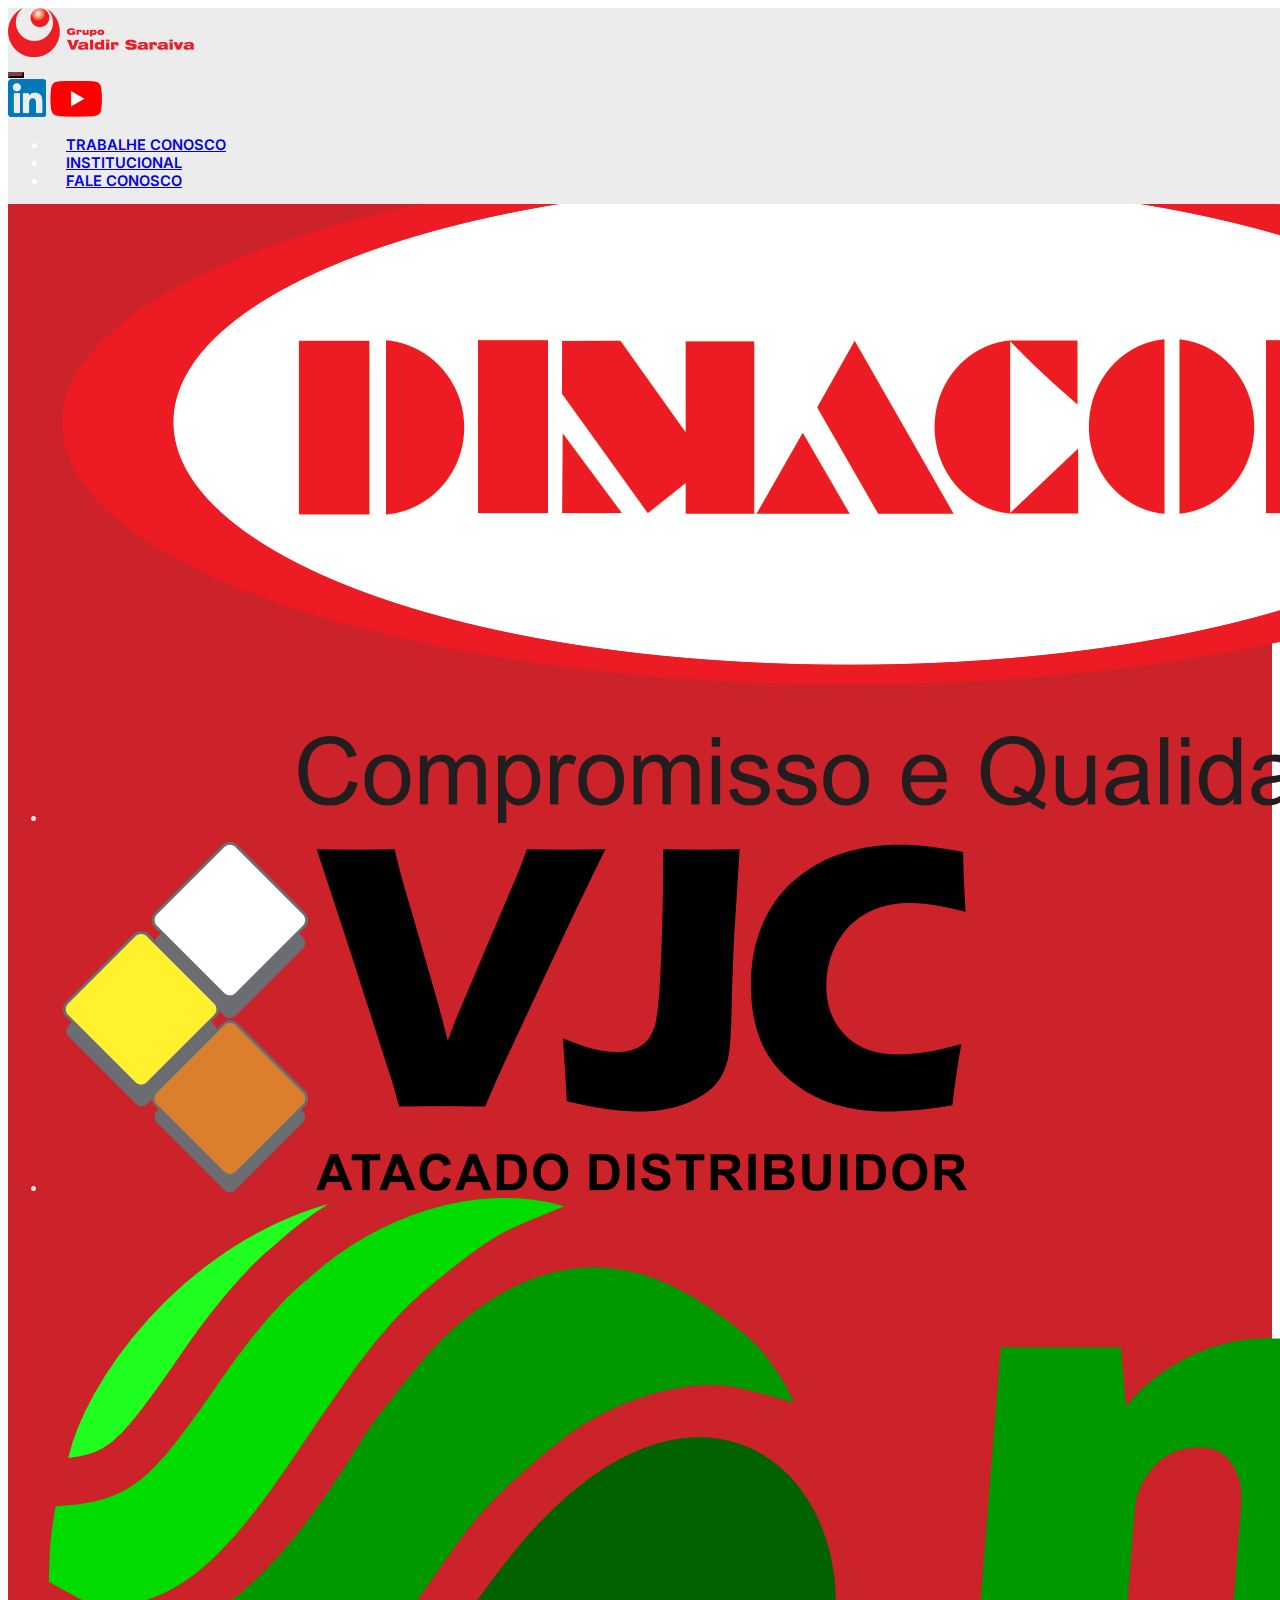
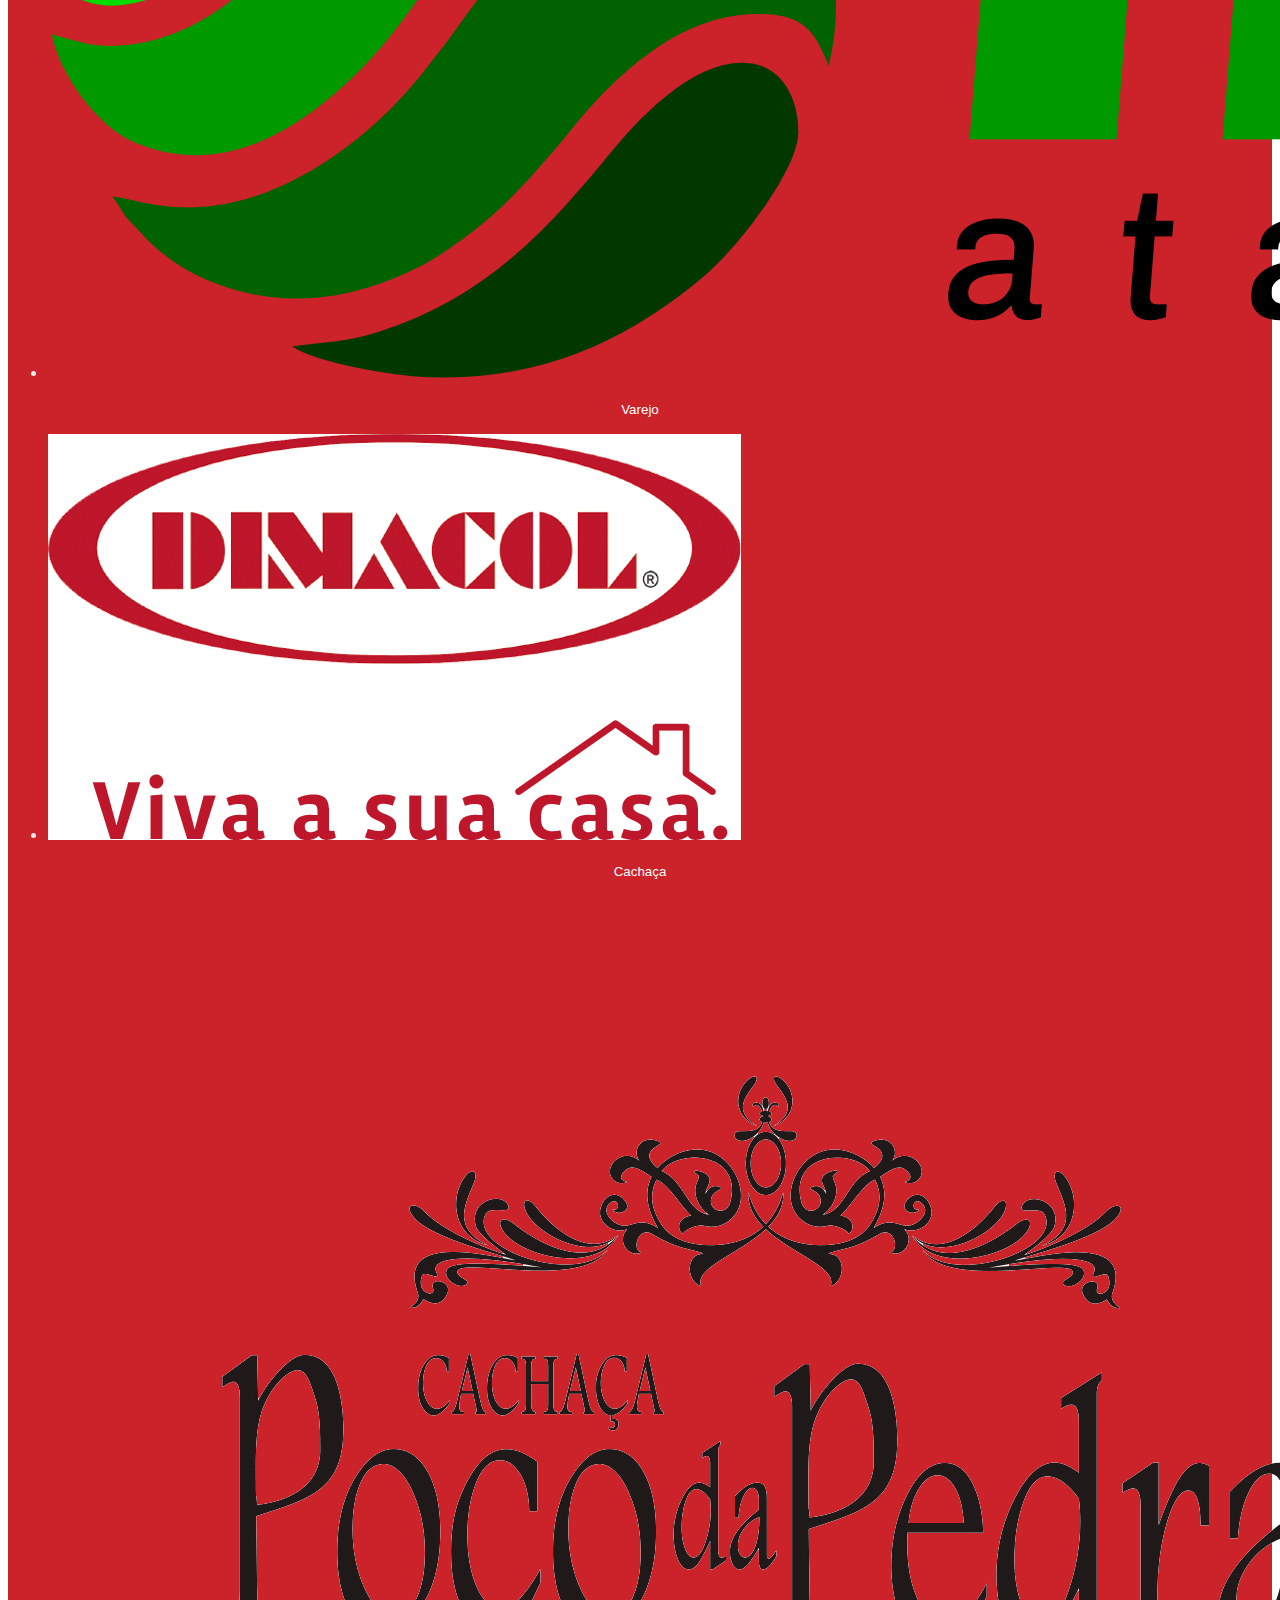
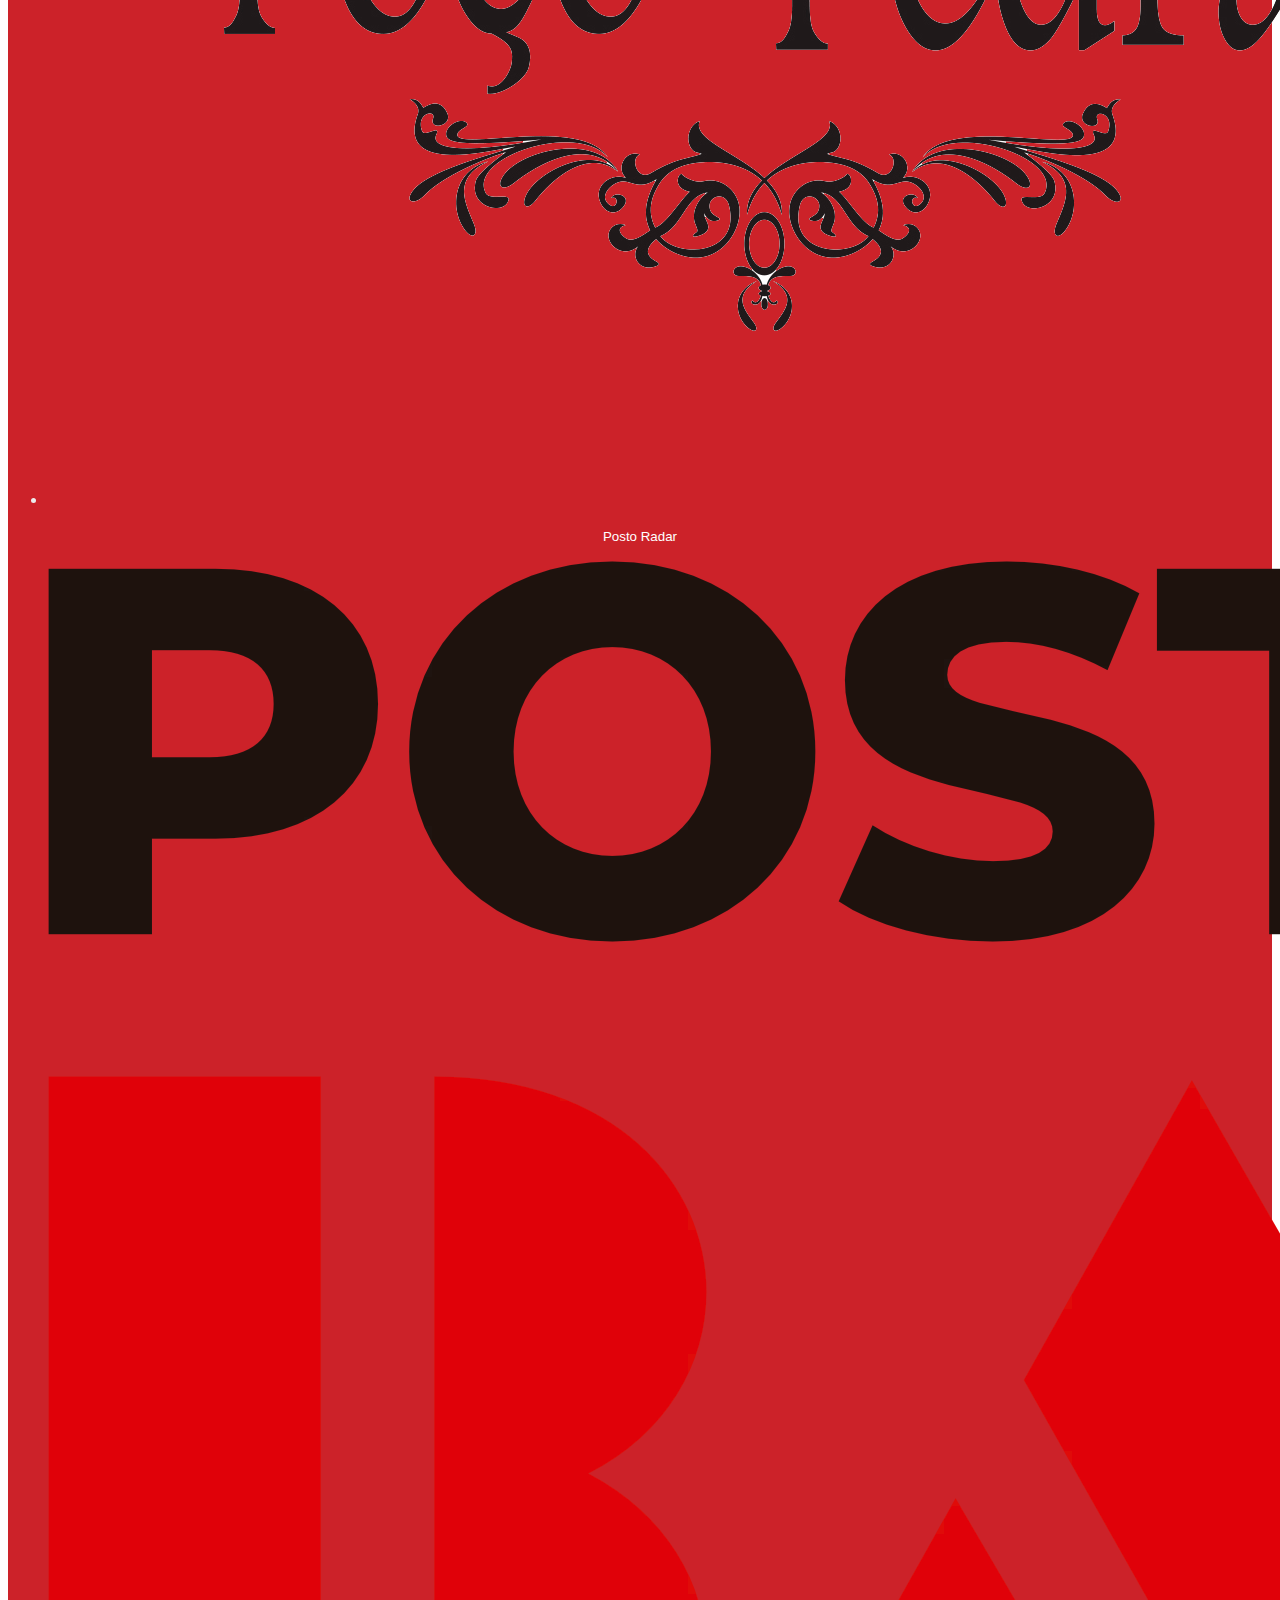
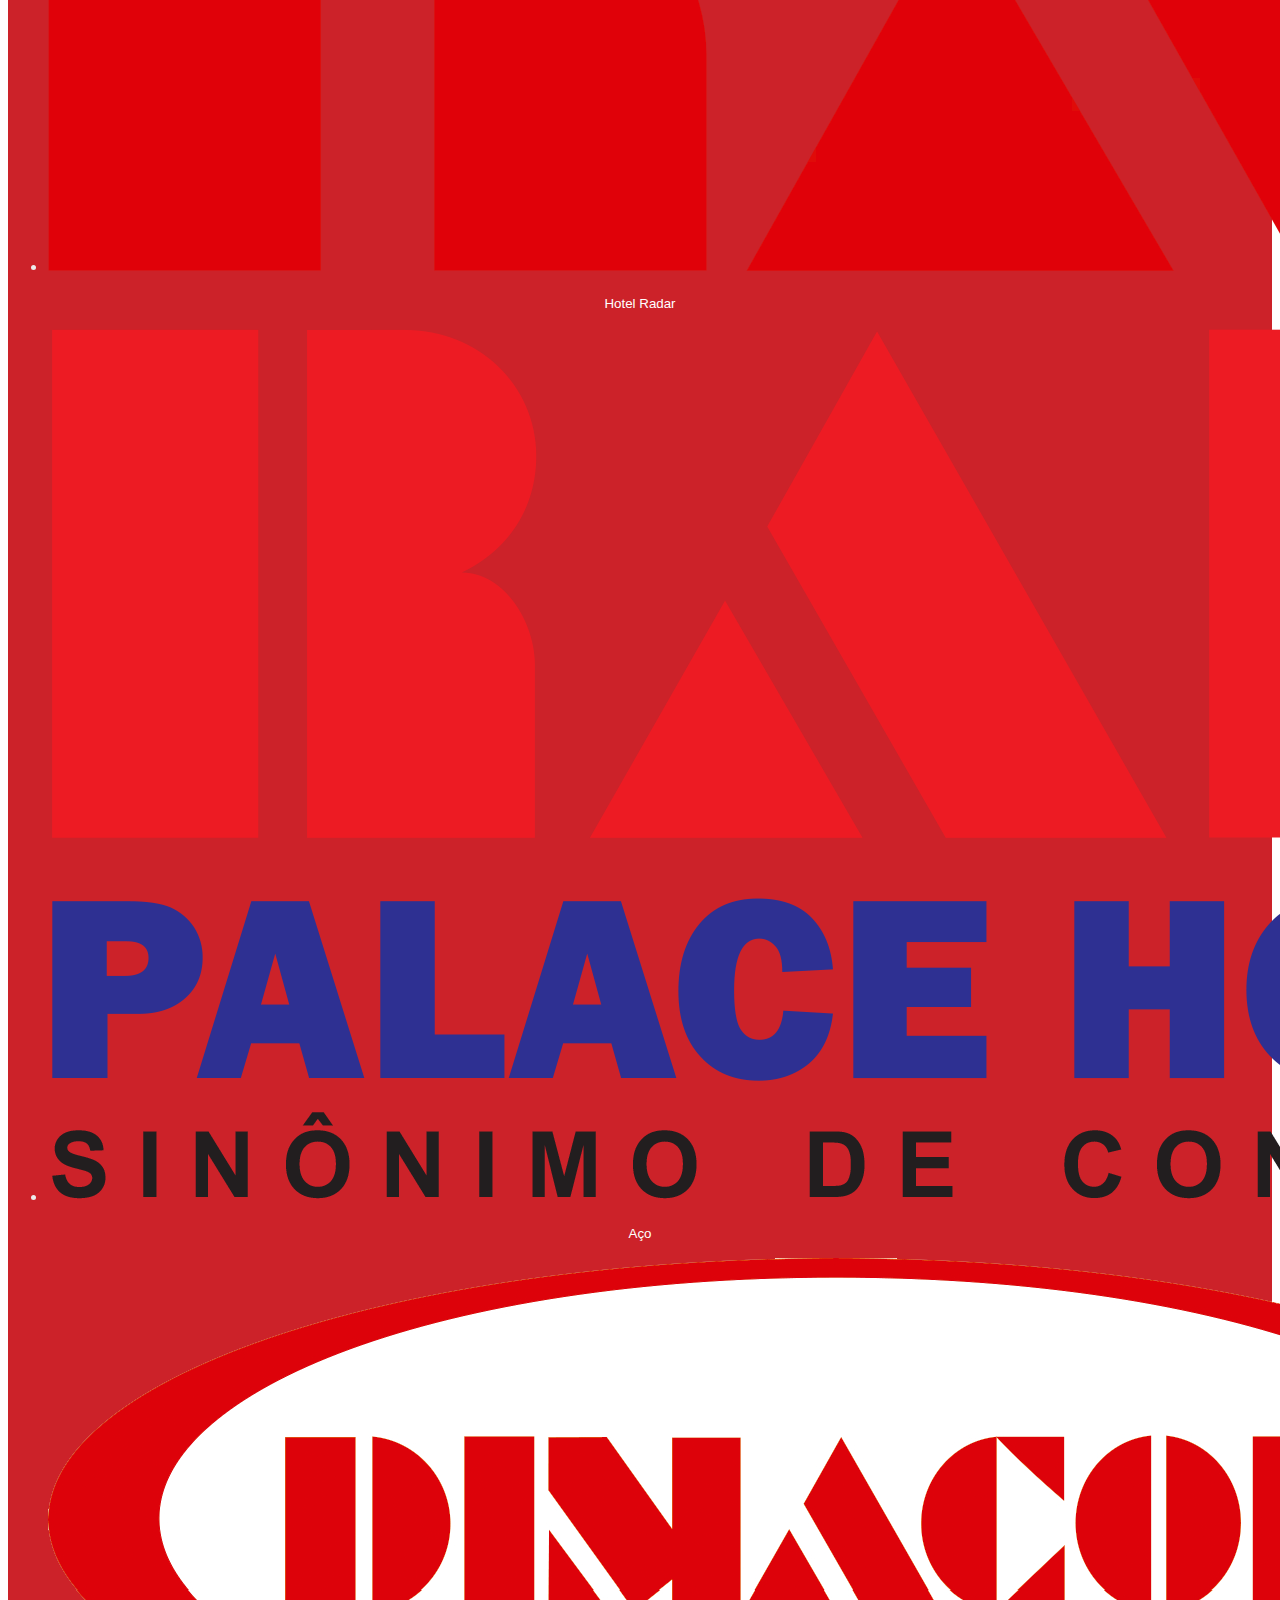
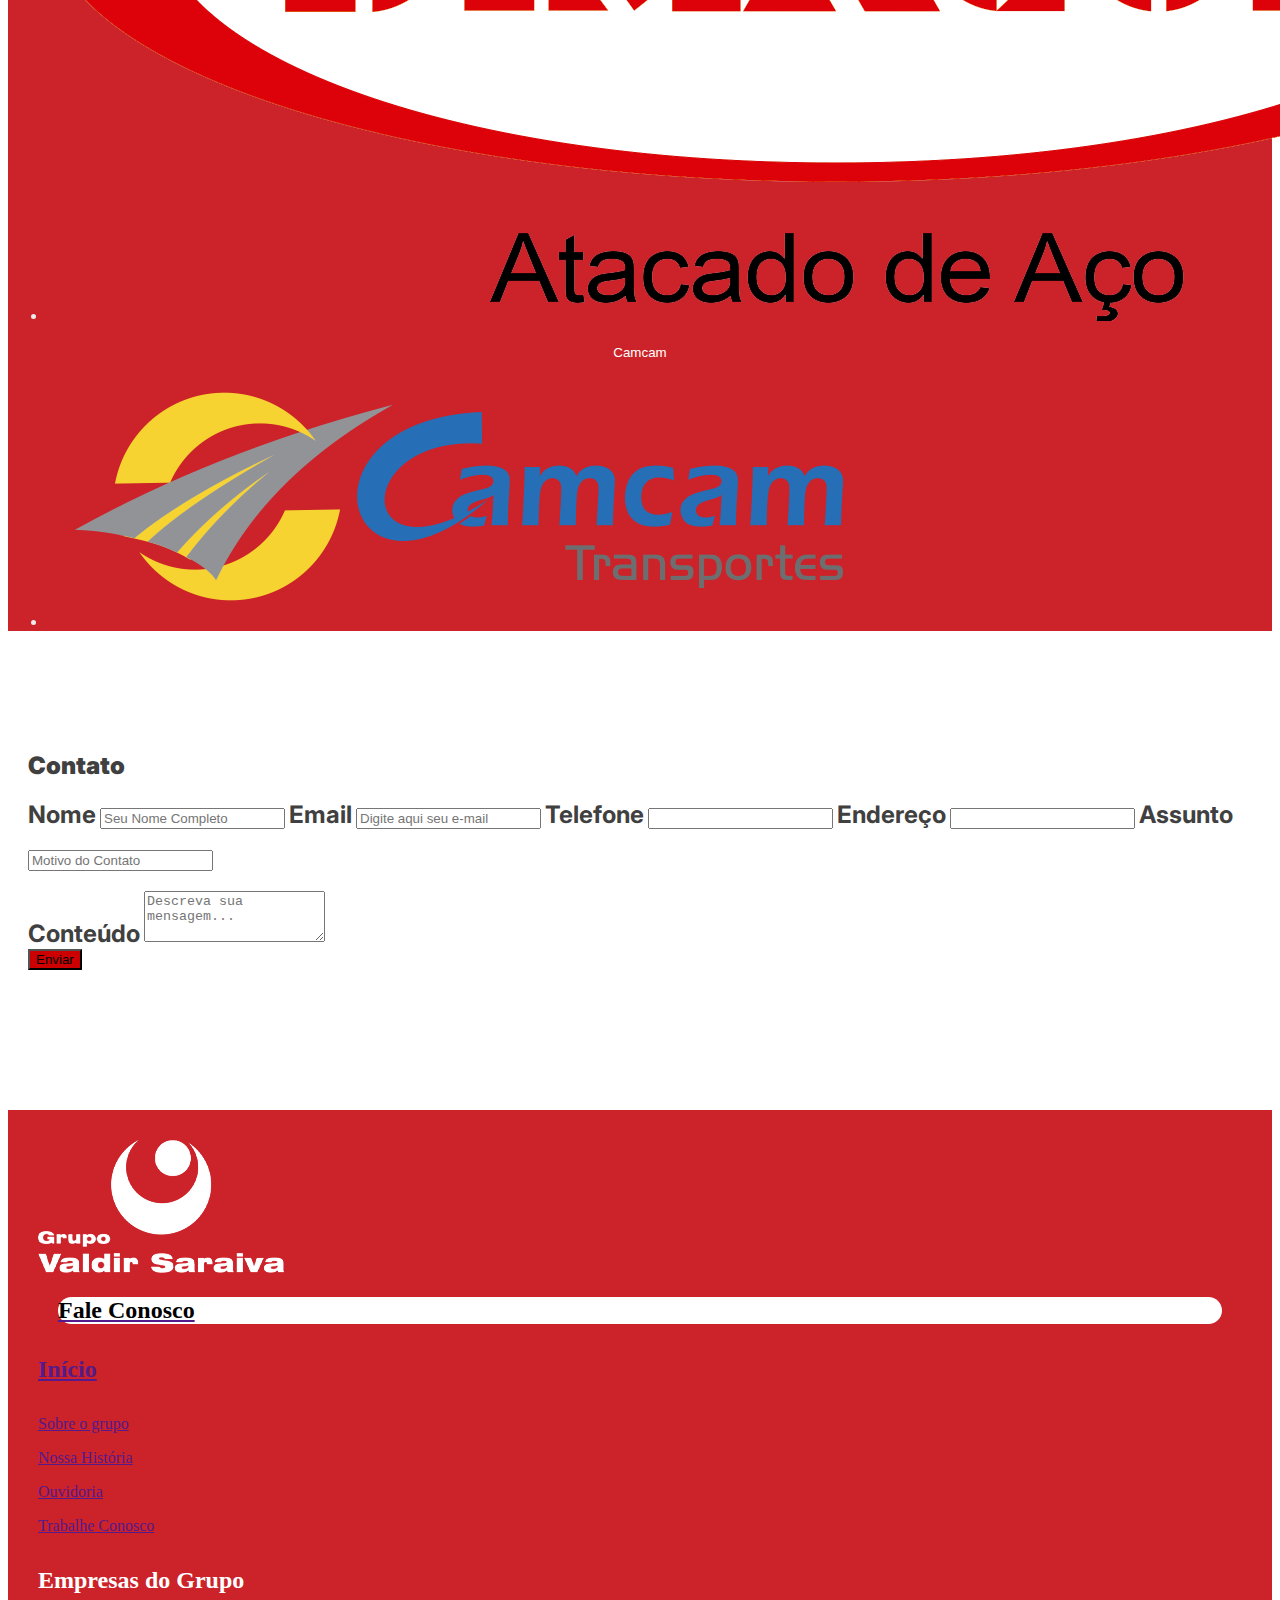
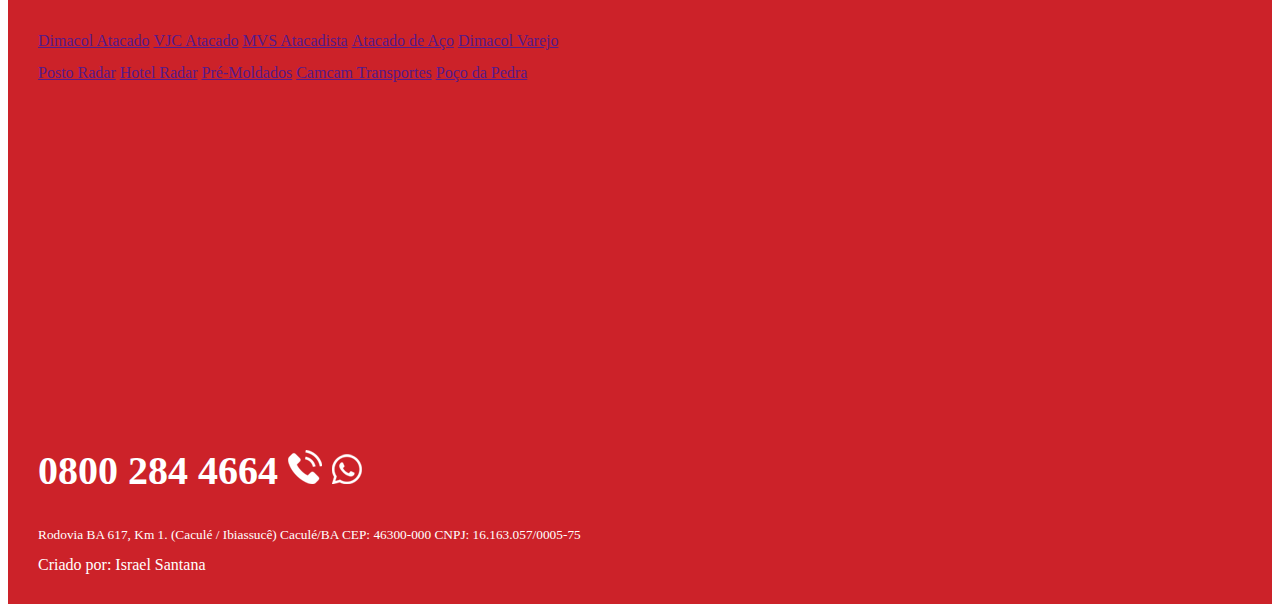
==== contato.html @ 277062a3 "Update" ====
<!doctype html>
<html lang="pt-br">

<head>
    <title>Grupo Valdir Saraiva</title>
    <meta charset="utf-8">
    <meta name="viewport" content="width=device-width, initial-scale=1, shrink-to-fit=no">
    <link rel="stylesheet" href="css/estilo.css">
    <link rel="shortcut icon" href="img/favicon.ico" type="image/x-icon">
    <script src="js/script.js"></script>
    <link rel="stylesheet" href="css/historia.css">
    <link rel="stylesheet" href="css/contato.css">

    <link href="https://cdn.jsdelivr.net/npm/bootstrap@5.2.1/dist/css/bootstrap.min.css" rel="stylesheet"
        integrity="sha384-iYQeCzEYFbKjA/T2uDLTpkwGzCiq6soy8tYaI1GyVh/UjpbCx/TYkiZhlZB6+fzT" crossorigin="anonymous">

</head>

<body>
    <header id="inicio">
        <div class="container-fluid header-topo " id="header-menu">
            <nav class="navbar navbar-expand-lg bg-body-tertiary ">
                <div class="container text-center">
                    <div class="col-12 col-sm-6 col-lg-3 ">
                        <a class="navbar-brand" href="index.html"><img src="../img/GrupoValdirSaraivaHead.png" alt=""
                                class="img-fluid"></a>
                    </div>

                    <button class="navbar-toggler bg-light" id="button-menu" type="button" data-bs-toggle="collapse"
                        data-bs-target="#navbarSupportedContent" aria-controls="navbarSupportedContent"
                        aria-expanded="false" aria-label="Toggle navigation">
                        <span class="navbar-toggler-icon" id="button-menu-nav"></span>
                    </button>

                    <div>
                        <a href="https://br.linkedin.com/company/grupovaldirsaraiva " target="_blank"><img
                                src="img/linkedinlogo.png" alt="" class="img-fluid  m-auto"></a>
                        <a href="https://www.youtube.com/@grupovaldirsaraiva5559" target="_blank"><img
                                src="img/youtubelogo.png" alt="" class="img-fluid m-3"></a>
                    </div>
                    <div class="collapse navbar-collapse menu-links " id="navbarSupportedContent">
                        <ul class="text-end navbar-nav  m-auto text-center">
                            <li class="nav-item">
                                <a class="nav-link " aria-current="page" href="index.html#trabalheconoscomenu">TRABALHE
                                    CONOSCO</a>
                            </li>
                            <li class="nav-item">
                                <a class="nav-link " aria-current="page"
                                    href="index.html#institucionalmenu">INSTITUCIONAL</a>
                            </li>
                            <li class="nav-item">
                                <a class="nav-link " aria-current="page" href="#">FALE CONOSCO</a>
                            </li>
                        </ul>
                    </div>

                </div>
            </nav>
        </div>

    </header>

    <!-- Barra de Empresas -->
    <nav class="navbar navbar-expand-lg navbar-dark " id="nav-empresas">
        <div class="container-fluid botao-empresas text-center">
            <div class="container">
                <button class="navbar-toggler botao-empresas " type="button" data-bs-toggle="collapse"
                    data-bs-target="#navbarNavDarkDropdown" aria-controls="navbarNavDarkDropdown" aria-expanded="false"
                    aria-label="Toggle navigation">Empresas do Grupo
                    <!-- <span class="navbar-toggler-icon m-auto"></span> -->
                </button>
                <div class="collapse navbar-collapse m-auto text-center nav-empresas" id="navbarNavDarkDropdown">
                    <div class="dropdown-center">
                        <button class="btn btn-secondary dropdown-toggle button-css" id="empresas-toggle" type="button"
                            data-bs-toggle="dropdown" aria-expanded="false">
                            Atacado
                        </button>
                        <ul class="dropdown-menu">
                            <li><a class="dropdown-item" href="#"><img class="img-fluid" src="img/logo/Logo Dimacol.png"
                                        alt=""></a>
                            </li>
                            <li><a class="dropdown-item" href="#"><img class="img-fluid" src="img/logo/Logo-VJC.png"
                                        alt=""></a></li>
                            <li><a class="dropdown-item" href="#"><img class="img-fluid" src="img/logo/logo-mvs.png"
                                        alt=""></a></li>
                        </ul>
                    </div>
                    <div class="collapse navbar-collapse m-auto text-center" id="navbarNavDarkDropdown">
                    </div>
                    <div class="collapse navbar-collapse m-auto text-center" id="navbarNavDarkDropdown">
                        <div class="dropdown-center">
                            <button class="btn btn-secondary dropdown-toggle" id="empresas-toggle" type="button"
                                data-bs-toggle="dropdown" aria-expanded="false">
                                Varejo
                            </button>
                            <ul class="dropdown-menu">
                                <li><a class="dropdown-item" href="#"><img class="img-fluid"
                                            src="img/logo/dimacol-varejo.png" alt=""></a></li>
                            </ul>
                        </div>
                    </div>
                    <div class="collapse navbar-collapse m-auto text-center" id="navbarNavDarkDropdown">
                        <div class="dropdown-center">
                            <button class="btn btn-secondary dropdown-toggle" id="empresas-toggle" type="button"
                                data-bs-toggle="dropdown" aria-expanded="false">
                                Cachaça
                            </button>
                            <ul class="dropdown-menu">
                                <li><a class="dropdown-item" href="#"><img class="img-fluid"
                                            src="img/logo/logo-cachaca.png" alt=""></a>
                                </li>
                            </ul>
                        </div>
                    </div>
                    <div class="collapse navbar-collapse m-auto text-center" id="navbarNavDarkDropdown">
                        <div class="dropdown-center">
                            <button class="btn btn-secondary dropdown-toggle" id="empresas-toggle" type="button"
                                data-bs-toggle="dropdown" aria-expanded="false">
                                Posto Radar
                            </button>
                            <ul class="dropdown-menu">
                                <li><a class="dropdown-item" href="#"><img class="img-fluid"
                                            src="img/logo/logo-posto-radar.png" alt=""></a></li>
                            </ul>
                        </div>
                    </div>
                    <div class="collapse navbar-collapse m-auto text-center" id="navbarNavDarkDropdown">
                        <div class="dropdown-center">
                            <button class="btn btn-secondary dropdown-toggle jus" id="empresas-toggle" type="button"
                                data-bs-toggle="dropdown" aria-expanded="false">
                                Hotel Radar
                            </button>
                            <ul class="dropdown-menu">
                                <li><a class="dropdown-item" href="#"><img class="img-fluid"
                                            src="img/logo/Logo-Hotel.png" alt=""></a>
                                </li>
                            </ul>
                        </div>
                    </div>
                    <div class="collapse navbar-collapse m-auto text-center" id="navbarNavDarkDropdown">
                        <div class="dropdown-center">
                            <button class="btn btn-secondary dropdown-toggle text-center" id="empresas-toggle"
                                type="button" data-bs-toggle="dropdown" aria-expanded="false">
                                Aço
                            </button>
                            <ul class="dropdown-menu text-center">
                                <li><a class="dropdown-item" href="#"><img class="img-fluid" src="img/logo/Logo-aco.png"
                                            alt=""></a>
                                </li>
                            </ul>
                        </div>
                    </div>
                    <div class="collapse navbar-collapse m-auto text-center" id="navbarNavDarkDropdown">
                        <div class="dropdown-center">
                            <button class="btn btn-secondary dropdown-toggle" id="empresas-toggle" type="button"
                                data-bs-toggle="dropdown" aria-expanded="false">
                                Camcam
                            </button>
                            <ul class="dropdown-menu">
                                <li><a class="dropdown-item" href="#"><img class="img-fluid"
                                            src="img/logo/Logo-Camcam.png" alt=""></a>
                                </li>
                            </ul>
                        </div>
                    </div>
                </div>
            </div>
    </nav>


    <main>
        <div class="container-fluid contato-fluid">
            <div class="container ">
                <div class="row justify-content-center ">
                    <div class="col-12 col-lg-6 shadow-lg contato">
                        <div class="row justify-content-center">
                            <div class="col-12 col-lg-10">
                                <h2 class="text-center">Contato</h2>
                                <form action="envia_fale.php" method="post" name="form">
                                    <!--Nome-->
                                    <label for="nome-form" class="form-label">Nome</label>
                                    <input type="name" class="form-control" name="nome-form" id="nome-form"
                                        placeholder="Seu Nome Completo">

                                    <!--E-mail-->
                                    <label for="email-form" class="form-label">Email</label>
                                    <input type="email" class="form-control" name="email-form" id="email-form"
                                        aria-describedby="emailHelpId" placeholder="Digite aqui seu e-mail">


                                    <!--Telefone-->
                                    <label for="telefone-form" class="form-label">Telefone</label>
                                    <input type="tel" class="form-control" name="telefone-form" id="telefone-form">

                                    <!--Endereco-->
                                    <label for="endereco-form" class="form-label">Endereço</label>
                                    <input type="text" class="form-control" name="endereco-form" id="endereco-form">



                                    <!--Assunto-->
                                    <label for="nome-form" class="form-label">Assunto</label>
                                    <input type="text" class="form-control" name="assunto-form" id="assunto-form"
                                        placeholder="Motivo do Contato">

                                    <div class="mb-3">
                                        <label for="" class="form-label">Conteúdo</label>

                                        <textarea class="form-control" name="" id="conteudo-form" rows="3"
                                            placeholder="Descreva sua mensagem..."></textarea>
                                    </div>
<!-- 
                                    <div class="mb-3">
                                        <label for="setores" class="form-label">Setor</label>
                                        <select class="form-select form-select-lg" name="" id="setores">
                                            <option selected>Comercial</option>
                                            <option value="">Atacado de Aço</option>
                                            <option value="">Cachaça Poco da Pedra</option>
                                            <option value="">CD Bahia</option>
                                            <option value="">CD Minas</option>
                                            <option value="">Compras</option>
                                            <option value="">Contabilidade</option>
                                            <option value="">Controladoria</option>
                                            <option value="">Cozinha</option>
                                            <option value="">Financeiro</option>
                                            <option value="">Hotel Radar</option>
                                            <option value="">Logística / Transportes</option>
                                            <option value="">Manutenção</option>
                                            <option value="">Marketing</option>
                                            <option value="">Posto Radar</option>
                                            <option value="">Pré-moldados</option>
                                            <option value="">Recursos Humanos</option>
                                            <option value="">Televendas</option>
                                            <option value="">TI</option>
                                            <option value="">Varejo Caculé</option>
                                            <option value="">Varejo Caetité</option>
                                            <option value="">Varejo Ibiassucê</option>
                                            <option value="">Varejo Licínio</option>
                                        </select>
                                    </div> -->


                                    <div class="float-center ">
                                        <!-- Submit button -->
                                        <input type="submit" name="submit" value="Enviar" class="btn btn-primary"
                                            style="background-color: #cc0000 ;"></input>
                                    </div>
                                </form>
                            </div>
                        </div>


                    </div>
                </div>
            </div>
        </div>
    </main>





    <!--Rodapé-->

    <footer class="footer-principal">
        <div class="container-fluid ">
            <div class="container">
                <div class="row ">
                    <div class="col-12 col-lg rodape rodape-contato">
                        <div class="text-center text-lg-center rodape-contato">
                            <img class="img-fluid" src="img/LOGO-GRUPO-br.png" alt="">
                            <a class="nav-link text-center " href="">
                                <h2>Fale Conosco</h2>
                            </a>
                        </div>
                    </div>


                    <div class="col-12 col-lg-2 text-center text-lg-start rodape-inicio">
                        <a class="nav-link" href="">
                            <h4>Início</h4>
                        </a>
                        <a class="nav-link" href="">
                            <p class="col">Sobre o grupo</p>
                        </a>
                        <a class="nav-link" href="">
                            <p class="col">Nossa História</p>
                        </a>
                        <a class="nav-link" href="">
                            <p class="col">Ouvidoria</p>
                        </a>
                        <a class="nav-link" href="">
                            <p class="col">Trabalhe Conosco</p>
                        </a>
                    </div>

                    <div class="col-12 col-lg-4 rodape-empresas">
                        <div class="row text-center text-lg-start">
                            <h4>Empresas do Grupo</h4>
                        </div>
                        <div class="row text-center text-lg-start">
                            <div class="col">
                                <a class="nav-link" href="">Dimacol Atacado</a>
                                <a class="nav-link" href="">VJC Atacado</a>
                                <a class="nav-link" href="">MVS Atacadista</a>
                                <a class="nav-link" href="">Atacado de Aço</a>
                                <a class="nav-link" href="">Dimacol Varejo</a>
                            </div>
                            <div class="col">
                                <a class="nav-link" href="">Posto Radar</a>
                                <a class="nav-link" href="">Hotel Radar</a>
                                <a class="nav-link" href="">Pré-Moldados</a>
                                <a class="nav-link" href="">Camcam Transportes</a>
                                <a class="nav-link" href="">Poço da Pedra</a>
                            </div>
                        </div>
                    </div>
                    <div class="col text-center">
                        <iframe class="mapa-google"
                            src="https://www.google.com/maps/embed?pb=!1m14!1m8!1m3!1d6496.9767793063265!2d-42.226309305977935!3d-14.477481815816605!3m2!1i1024!2i768!4f13.1!3m3!1m2!1s0x7456a88f84dbb89%3A0x114959a4da40ad23!2sVS%20Distribuidora!5e0!3m2!1spt-BR!2sbr!4v1688563749589!5m2!1spt-BR!2sbr"
                            width="100%" height="300" style="border:0 ;" allowfullscreen="true" loading="lazy"
                            referrerpolicy="no-referrer-when-downgrade"></iframe>
                    </div>
                </div>
            </div>
            <div class="container inform-rodape">
                <div class="row text-center">
                    <div class="col-12 col-lg">
                        <h2>0800 284 4664
                            <a href="tel:08002844664"><img class="img-fluid" src="img/telefone-footer.png" alt=""></a>
                            <a href="https://wa.me/+5508002844664"><img class="img-fluid" src="img/whatsapp-footer.png"
                                    alt=""></a>
                        </h2>

                    </div>
                    <div class="col-12 col-lg">
                        <p>Rodovia BA 617, Km 1. (Caculé / Ibiassucê) Caculé/BA
                            CEP: 46300-000 CNPJ: 16.163.057/0005-75</p>
                    </div>
                    <div class="col-12 col-lg">Criado por: Israel Santana</div>
                </div>
            </div>
        </div>
    </footer>

    <!-- Bootstrap JavaScript Libraries -->
    <script src="https://cdn.jsdelivr.net/npm/@popperjs/core@2.11.6/dist/umd/popper.min.js"
        integrity="sha384-oBqDVmMz9ATKxIep9tiCxS/Z9fNfEXiDAYTujMAeBAsjFuCZSmKbSSUnQlmh/jp3" crossorigin="anonymous">
        </script>

    <script src="https://cdn.jsdelivr.net/npm/bootstrap@5.2.1/dist/js/bootstrap.min.js"
        integrity="sha384-7VPbUDkoPSGFnVtYi0QogXtr74QeVeeIs99Qfg5YCF+TidwNdjvaKZX19NZ/e6oz" crossorigin="anonymous">
        </script>


    <script src="https://code.jquery.com/jquery-1.10.2.min.js"></script>
    <script src="https://cdn.jsdelivr.net/npm/bootstrap@4.1.1/dist/js/bootstrap.bundle.min.js"></script>



</html>
---- css/estilo.css ----
@import url('https://fonts.googleapis.com/css2?family=Roboto:ital,wght@0,300;0,500;0,700;0,900;1,500&display=swap');

@import url('https://fonts.googleapis.com/css2?family=Inter:wght@400;500;700;900&family=Roboto:ital,wght@0,300;0,500;0,700;0,900;1,500&display=swap');

.header-topo {
    background-color: #ececec;

}

.container-fluid {
    margin: 0;
    padding: 0;
}

#header-menu {
    position: fixed;
    z-index: 9999;
    width: 100%;
}

#button-menu {
    background-color: #cc2229;
}

#button-menu-nav {
    color: #ffffff;
}

.menu-links ul {
    font-family: 'Inter', sans-serif;
    font-size: 11pt;
    font-weight: 600;

}

.menu-links ul li {
    border-radius: 20px;
    padding: 0px 18px;
}

.menu-links ul {

    color: #ffffff;
}

.menu-links ul li:hover {
    background-color: #cc2229;
    transition: 1s;
}

.menu-links ul a:hover {
    color: #fff;
    
}


#empresas-toggle {
    width: 100%;
    background-color: #d1d1d100;
    color: rgb(255, 255, 255);
    border: none;
}

.botao-empresas {
    background-color: #cc2229;

}

.botao-empresas button {
    background-color: #cc2229;
    color: white;
    border: none;
}

#nav-empresas {
    margin: 0;
    padding: 84px 0px 0px 0px;
    font-family: 'Inter', sans-serif;
    font-weight: 100;
    
}

#navbarNavDarkDropdown {
    color: #ececec; 
}




.fundo-logos-slide {
    display: flex;
}


.institucional {
    margin-top: 80px;
}


.institucional-content {
    padding: 50px 0px;
    background-color: #fff;
    margin: 50px 0px;
    
}

.institucional-video {
    width: 100%;
    border: #ececec solid 10px;
    border-radius: 25px;
}

#titulo-menu h2 {
  font-family: 'Inter', sans-serif;
    font-size: 15pt;
    font-weight: 900;
}

.institucional P {
    font-family: 'Inter', sans-serif;
    font-weight: 300;
}


#titulo {
    font-family: 'Inter', sans-serif;
    font-weight: 700;
    color: #cc2229;
}


#alinhar {
    vertical-align: middle;
}

#margem-top {
    margin-top: 80px;
}


.carrousel-slide img {
    width: 100%;
}


.institucional {
    margin-top: 80px;
}


.bg-nossa-historia {
    background-image: url(/img/fundo-historia.jpg);
    background-repeat: no-repeat;
    background-size: cover;
    height: 100%;
}


.footer-principal {
    background-color: #cc2229;
}

.footer-principal .container-fluid {
    padding: 30px;
}

.rodape-contato h2 {
    color: rgb(0, 0, 0);
    margin: 20px;
    border-radius: 20px;
    background-color: white;
    background-size: contain;
}

.rodape-inicio {
    color: white;
    font-family: 'Roboto' sans-serif;
}

.rodape-inicio h4 {
    font-weight: 700;
    font-size: 18pt;
}

.rodape-inicio p {
    font-weight: 400;
    font-size: 12pt;
}

.rodape-empresas {
    padding-top: 0px;
    color: white;
    font-family: 'Roboto' sans-serif;
}

.rodape-empresas h4 {
    font-weight: 700;
    font-size: 18pt;
}

.rodape-empresas a {
    font-weight: 400;
    font-size: 12pt;
    line-height: 24pt;
}



.mapa-google {
    margin-top: 20px;
}


.inform-rodape {
    margin-top: 20px;
    color: white;
    font-family: 'Roboto' sans-serif;
}

.inform-rodape h2 {
    font-weight: bold;
    font-size: 30pt;
}

.inform-rodape h2 img {
    width: auto;
}

.inform-rodape p {
    font-size: 10pt;
    font-weight: 300;
}


@media (max-width: 768px) {
    #header-menu {
        position: relative;
    }

    #nav-empresas {
        margin: 0;
        padding: 0;
    }


}
---- css/historia.css ----
.cd-horizontal-timeline ol,
.cd-horizontal-timeline ul {
  list-style: none;
}

.cd-timeline-navigation a:hover,
.cd-timeline-navigation a:focus {
  border-color: #313740;

}

.cd-horizontal-timeline a,
.cd-horizontal-timeline a:hover,
.cd-horizontal-timeline a:focus {
  color: #313740;
}

.cd-horizontal-timeline blockquote,
.cd-horizontal-timeline q {
  quotes: none;
}

.cd-horizontal-timeline blockquote:before,
.cd-horizontal-timeline blockquote:after,
.cd-horizontal-timeline q:before,
.cd-horizontal-timeline q:after {
  content: '';
  content: none;
}

.cd-horizontal-timeline table {
  border-collapse: collapse;
  border-spacing: 0;
}

.cd-horizontal-timeline {
  opacity: 0;
  margin: 2em auto;
  -webkit-transition: opacity 0.2s;
  -moz-transition: opacity 0.2s;
  transition: opacity 0.2s;
}

.cd-horizontal-timeline::before {
  /* never visible - this is used in jQuery to check the current MQ */
  content: 'mobile';
  display: none;
}

.cd-horizontal-timeline.loaded {
  /* show the timeline after events position has been set (using JavaScript) */
  opacity: 1;
}

.cd-horizontal-timeline .timeline {
  position: relative;
  height: 100px;
  width: 90%;
  max-width: 800px;
  margin: 0 auto;
}

.cd-horizontal-timeline .events-wrapper {
  position: relative;
  height: 100%;
  margin: 0 40px;
  overflow: hidden;
}

.cd-horizontal-timeline .events-wrapper::after,
.cd-horizontal-timeline .events-wrapper::before {
  /* these are used to create a shadow effect at the sides of the timeline */
  content: '';
  position: absolute;
  z-index: 2;
  top: 0;
  height: 100%;
  width: 20px;
}

.cd-horizontal-timeline .events-wrapper::before {
  left: 0;

}

.cd-horizontal-timeline .events-wrapper::after {
  right: 0;

}

.cd-horizontal-timeline .events {
  /* this is the grey line/timeline */
  position: absolute;
  z-index: 1;
  left: 0;
  top: 50px;
  height: 2px;
  /* width will be set using JavaScript */
  background: #dfdfdf;
  -webkit-transition: -webkit-transform 0.4s;
  -moz-transition: -moz-transform 0.4s;
  transition: transform 0.4s;
}

.cd-horizontal-timeline .filling-line {
  /* this is used to create the green line filling the timeline */
  position: absolute;
  z-index: 1;
  left: 0;
  top: 0;
  height: 100%;
  width: 100%;
  background-color: #313740;
  -webkit-transform: scaleX(0);
  -moz-transform: scaleX(0);
  -ms-transform: scaleX(0);
  -o-transform: scaleX(0);
  transform: scaleX(0);
  -webkit-transform-origin: left center;
  -moz-transform-origin: left center;
  -ms-transform-origin: left center;
  -o-transform-origin: left center;
  transform-origin: left center;
  -webkit-transition: -webkit-transform 0.3s;
  -moz-transition: -moz-transform 0.3s;
  transition: transform 0.3s;
}

.cd-horizontal-timeline .events a {
  position: absolute;
  bottom: 0;
  z-index: 2;
  text-align: center;
  font-size: 1rem;
  padding-bottom: 15px;

  /* fix bug on Safari - text flickering while timeline translates */
  -webkit-transform: translateZ(0);
  -moz-transform: translateZ(0);
  -ms-transform: translateZ(0);
  -o-transform: translateZ(0);
  transform: translateZ(0);
}

.cd-horizontal-timeline .events a::after {
  /* this is used to create the event spot */
  content: '';
  position: absolute;
  left: 50%;
  right: auto;
  -webkit-transform: translateX(-50%);
  -moz-transform: translateX(-50%);
  -ms-transform: translateX(-50%);
  -o-transform: translateX(-50%);
  transform: translateX(-50%);
  bottom: -5px;
  height: 12px;
  width: 12px;
  border-radius: 50%;
  border: 2px solid #dfdfdf;
  background-color: #f8f8f8;
  -webkit-transition: background-color 0.3s, border-color 0.3s;
  -moz-transition: background-color 0.3s, border-color 0.3s;
  transition: background-color 0.3s, border-color 0.3s;
}

.no-touch .cd-horizontal-timeline .events a:hover::after {
  background-color: #313740;
  border-color: #313740;
}

.cd-horizontal-timeline .events a.selected {
  pointer-events: none;
}

.cd-horizontal-timeline .events a.selected::after {
  background-color: #313740;
  border-color: #313740;
}

.cd-horizontal-timeline .events a.older-event::after {
  border-color: #313740;
}

@media only screen and (min-width: 1100px) {
  .cd-horizontal-timeline::before {
    /* never visible - this is used in jQuery to check the current MQ */
    content: 'desktop';
  }
}

.cd-timeline-navigation a {
  /* these are the left/right arrows to navigate the timeline */
  position: absolute;
  z-index: 1;
  top: 50%;
  bottom: auto;
  -webkit-transform: translateY(-50%);
  -moz-transform: translateY(-50%);
  -ms-transform: translateY(-50%);
  -o-transform: translateY(-50%);
  transform: translateY(-50%);
  height: 34px;
  width: 34px;
  border-radius: 50%;
  border: 2px solid #dfdfdf;
  /* replace text with an icon */
  overflow: hidden;
  color: transparent;
  text-indent: 100%;
  white-space: nowrap;
  -webkit-transition: border-color 0.3s;
  -moz-transition: border-color 0.3s;
  transition: border-color 0.3s;
}

.cd-timeline-navigation a::after {
  /* arrow icon */
  content: '';
  position: absolute;
  height: 16px;
  width: 16px;
  left: 50%;
  top: 50%;
  bottom: auto;
  right: auto;
  -webkit-transform: translateX(-50%) translateY(-50%);
  -moz-transform: translateX(-50%) translateY(-50%);
  -ms-transform: translateX(-50%) translateY(-50%);
  -o-transform: translateX(-50%) translateY(-50%);
  transform: translateX(-50%) translateY(-50%);
}

.cd-timeline-navigation a.prev {
  left: 0;
  -webkit-transform: translateY(-50%) rotate(180deg);
  -moz-transform: translateY(-50%) rotate(180deg);
  -ms-transform: translateY(-50%) rotate(180deg);
  -o-transform: translateY(-50%) rotate(180deg);
  transform: translateY(-50%) rotate(180deg);
}

.cd-timeline-navigation a.next {
  right: 0;
}

.no-touch .cd-timeline-navigation a:hover {
  border-color: #7b9d6f;
}

.cd-timeline-navigation a.inactive {
  cursor: not-allowed;
}

.cd-timeline-navigation a.inactive::after {
  background-position: 0 -16px;
}

.no-touch .cd-timeline-navigation a.inactive:hover {
  border-color: #dfdfdf;
}

.cd-horizontal-timeline .events-content {
  position: relative;
  width: 100%;
  margin: 2em 0;
  overflow: hidden;
  -webkit-transition: height 0.4s;
  -moz-transition: height 0.4s;
  transition: height 0.4s;
}

.cd-horizontal-timeline .events-content li {
  position: absolute;
  z-index: 1;
  width: 100%;
  left: 0;
  top: 0;
  -webkit-transform: translateX(-100%);
  -moz-transform: translateX(-100%);
  -ms-transform: translateX(-100%);
  -o-transform: translateX(-100%);
  transform: translateX(-100%);
  padding: 0 5%;
  opacity: 0;
  -webkit-animation-duration: 0.4s;
  -moz-animation-duration: 0.4s;
  animation-duration: 0.4s;
  -webkit-animation-timing-function: ease-in-out;
  -moz-animation-timing-function: ease-in-out;
  animation-timing-function: ease-in-out;
}

.cd-horizontal-timeline .events-content li.selected {
  /* visible event content */
  position: relative;
  z-index: 2;
  opacity: 1;
  -webkit-transform: translateX(0);
  -moz-transform: translateX(0);
  -ms-transform: translateX(0);
  -o-transform: translateX(0);
  transform: translateX(0);
}

.cd-horizontal-timeline .events-content li.enter-right,
.cd-horizontal-timeline .events-content li.leave-right {
  -webkit-animation-name: cd-enter-right;
  -moz-animation-name: cd-enter-right;
  animation-name: cd-enter-right;
}

.cd-horizontal-timeline .events-content li.enter-left,
.cd-horizontal-timeline .events-content li.leave-left {
  -webkit-animation-name: cd-enter-left;
  -moz-animation-name: cd-enter-left;
  animation-name: cd-enter-left;
}

.cd-horizontal-timeline .events-content li.leave-right,
.cd-horizontal-timeline .events-content li.leave-left {
  -webkit-animation-direction: reverse;
  -moz-animation-direction: reverse;
  animation-direction: reverse;
}

.cd-horizontal-timeline .events-content li>* {
  max-width: 800px;
  margin: 0 auto;
}

.cd-horizontal-timeline .events-content h4 {
  font-weight: 700;
  margin-bottom: 0px;
  line-height: 20px;
  margin-bottom: 15px;
}

.cd-horizontal-timeline .events-content h4 small {
  font-weight: 400;
  line-height: normal;
  font-size: 15px;
}

.cd-horizontal-timeline .events-content em {
  display: block;
  font-style: italic;
  margin: 10px auto;
}

.cd-horizontal-timeline .events-content em::before {
  content: '- ';
}

.cd-horizontal-timeline .events-content p {
  font-size: 16px;
  margin-top: 15px;

}




@media only screen and (min-width: 768px) {

  .cd-horizontal-timeline .events-content em {
    font-size: 1rem;
  }
}

@media only screen and (max-width: 767px) {

  .cd-horizontal-timeline.loaded {
    margin: 0;
  }

  .cd-horizontal-timeline .timeline {
    width: 100%;
  }

  .cd-horizontal-timeline ol,
  .cd-horizontal-timeline ul {
    padding: 0;
    margin: 0;
  }

  .cd-horizontal-timeline .events-content h4 {
    font-size: 16px;
  }

  .cd-horizontal-timeline .events-content {
    margin: 0;
  }

}

@-webkit-keyframes cd-enter-right {
  0% {
    opacity: 0;
    -webkit-transform: translateX(100%);
  }

  100% {
    opacity: 1;
    -webkit-transform: translateX(0%);
  }
}

@-moz-keyframes cd-enter-right {
  0% {
    opacity: 0;
    -moz-transform: translateX(100%);
  }

  100% {
    opacity: 1;
    -moz-transform: translateX(0%);
  }
}

@keyframes cd-enter-right {
  0% {
    opacity: 0;
    -webkit-transform: translateX(100%);
    -moz-transform: translateX(100%);
    -ms-transform: translateX(100%);
    -o-transform: translateX(100%);
    transform: translateX(100%);
  }

  100% {
    opacity: 1;
    -webkit-transform: translateX(0%);
    -moz-transform: translateX(0%);
    -ms-transform: translateX(0%);
    -o-transform: translateX(0%);
    transform: translateX(0%);
  }
}

@-webkit-keyframes cd-enter-left {
  0% {
    opacity: 0;
    -webkit-transform: translateX(-100%);
  }

  100% {
    opacity: 1;
    -webkit-transform: translateX(0%);
  }
}

@-moz-keyframes cd-enter-left {
  0% {
    opacity: 0;
    -moz-transform: translateX(-100%);
  }

  100% {
    opacity: 1;
    -moz-transform: translateX(0%);
  }
}

@keyframes cd-enter-left {
  0% {
    opacity: 0;
    -webkit-transform: translateX(-100%);
    -moz-transform: translateX(-100%);
    -ms-transform: translateX(-100%);
    -o-transform: translateX(-100%);
    transform: translateX(-100%);
  }

  100% {
    opacity: 1;
    -webkit-transform: translateX(0%);
    -moz-transform: translateX(0%);
    -ms-transform: translateX(0%);
    -o-transform: translateX(0%);
    transform: translateX(0%);
  }
}

.timeline:before {
  content: " ";
  display: none;
  bottom: 0;
  left: 0%;
  width: 0px;
  margin-left: -1.5px;
  background-color: #eeeeee;
}
---- css/contato.css ----
.contato-fluid {
    margin: 80px 0px 100px 0px;
}

.contato h2 {
    font-weight: 900;
}

.contato {
    padding: 20px;
    font-family: 'Inter', sans-serif;
    color: #404040;
}

.contato label {
    font-size: 18pt;
    font-weight: 700;
}

.contato input {
    margin-bottom: 20px;
}
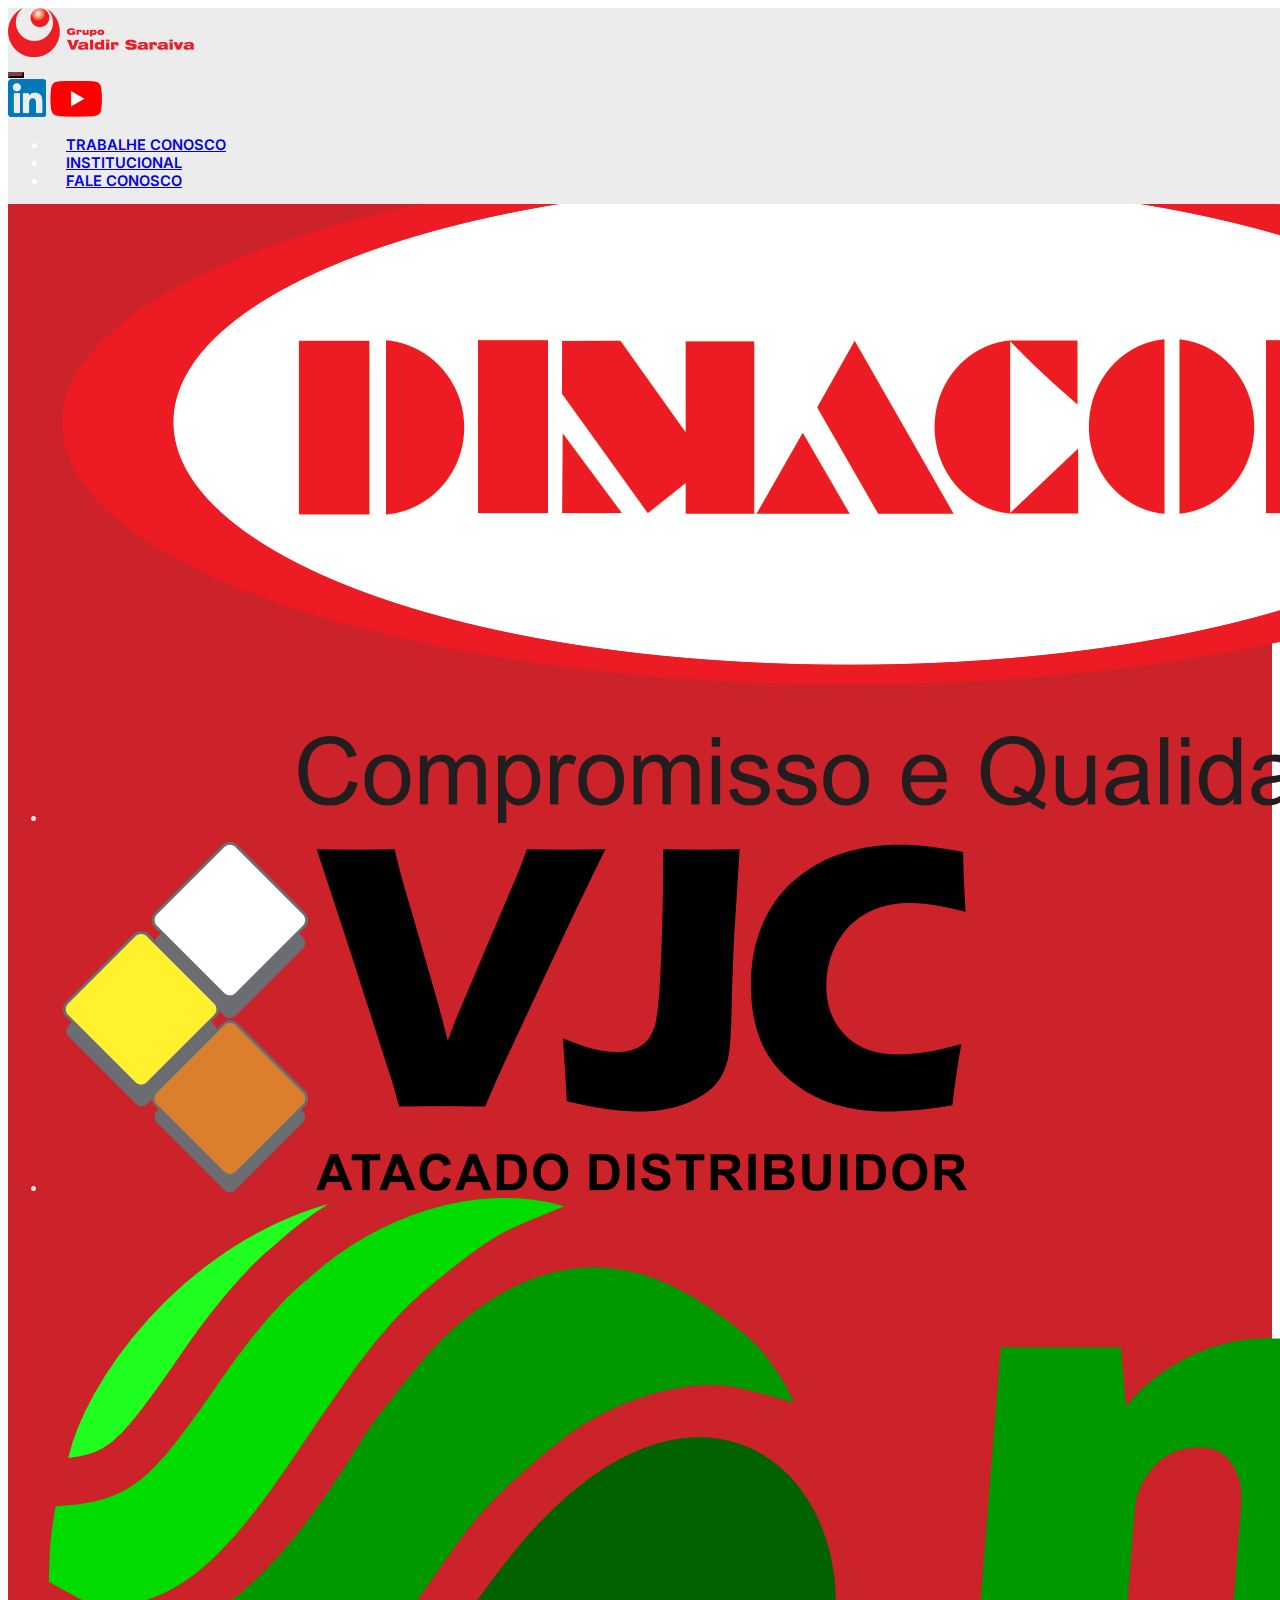
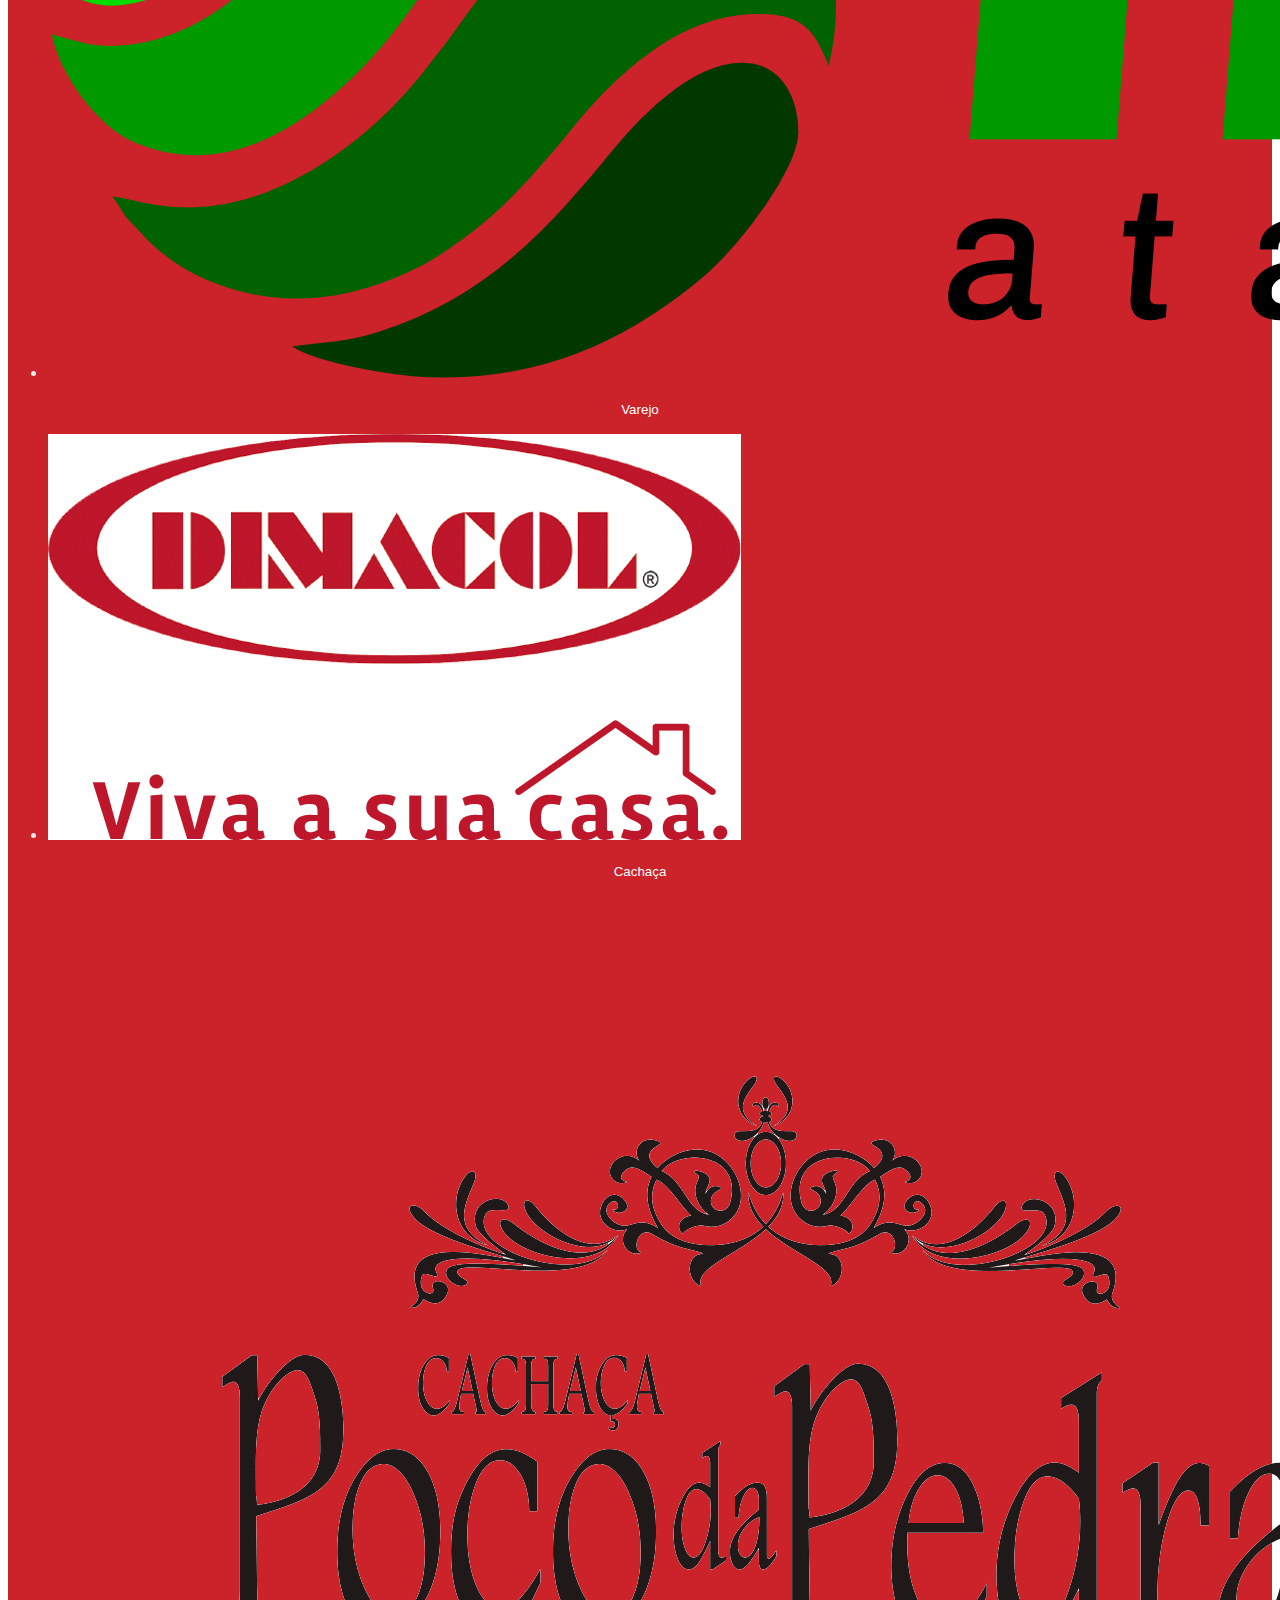
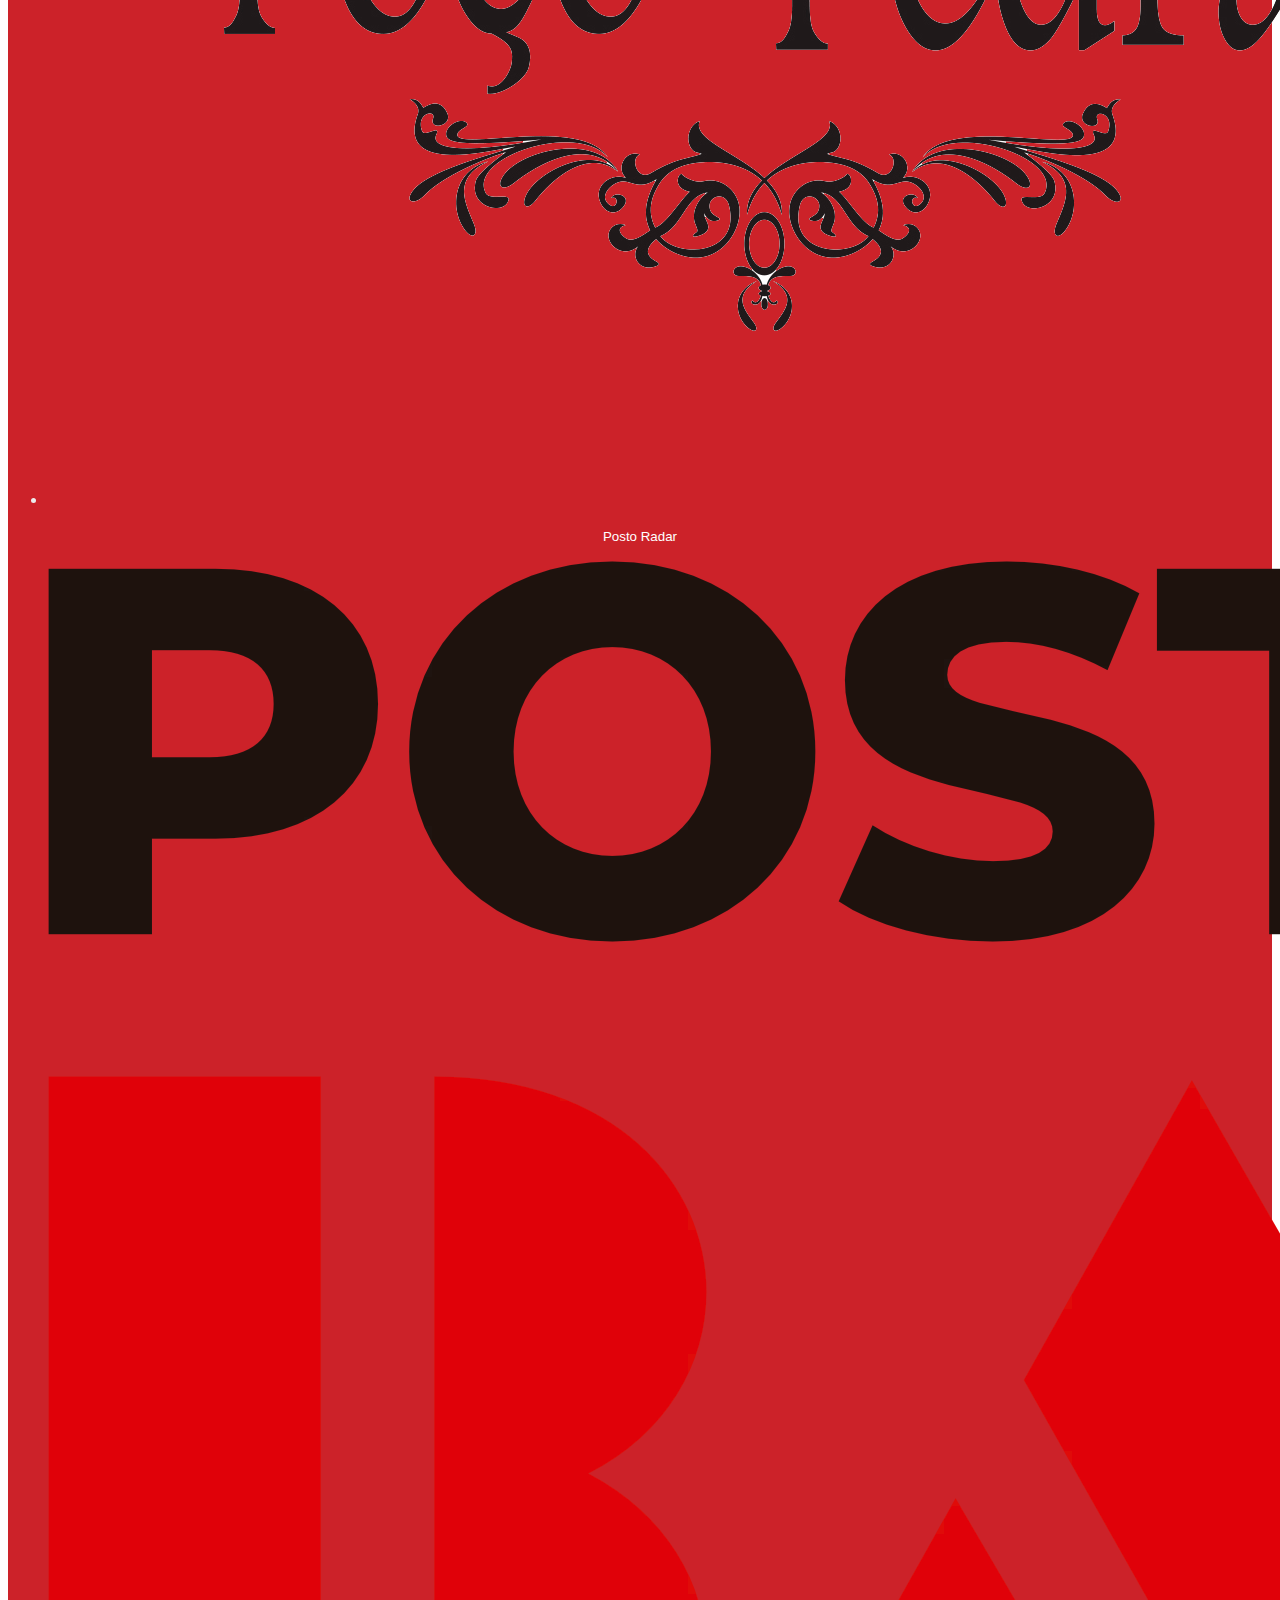
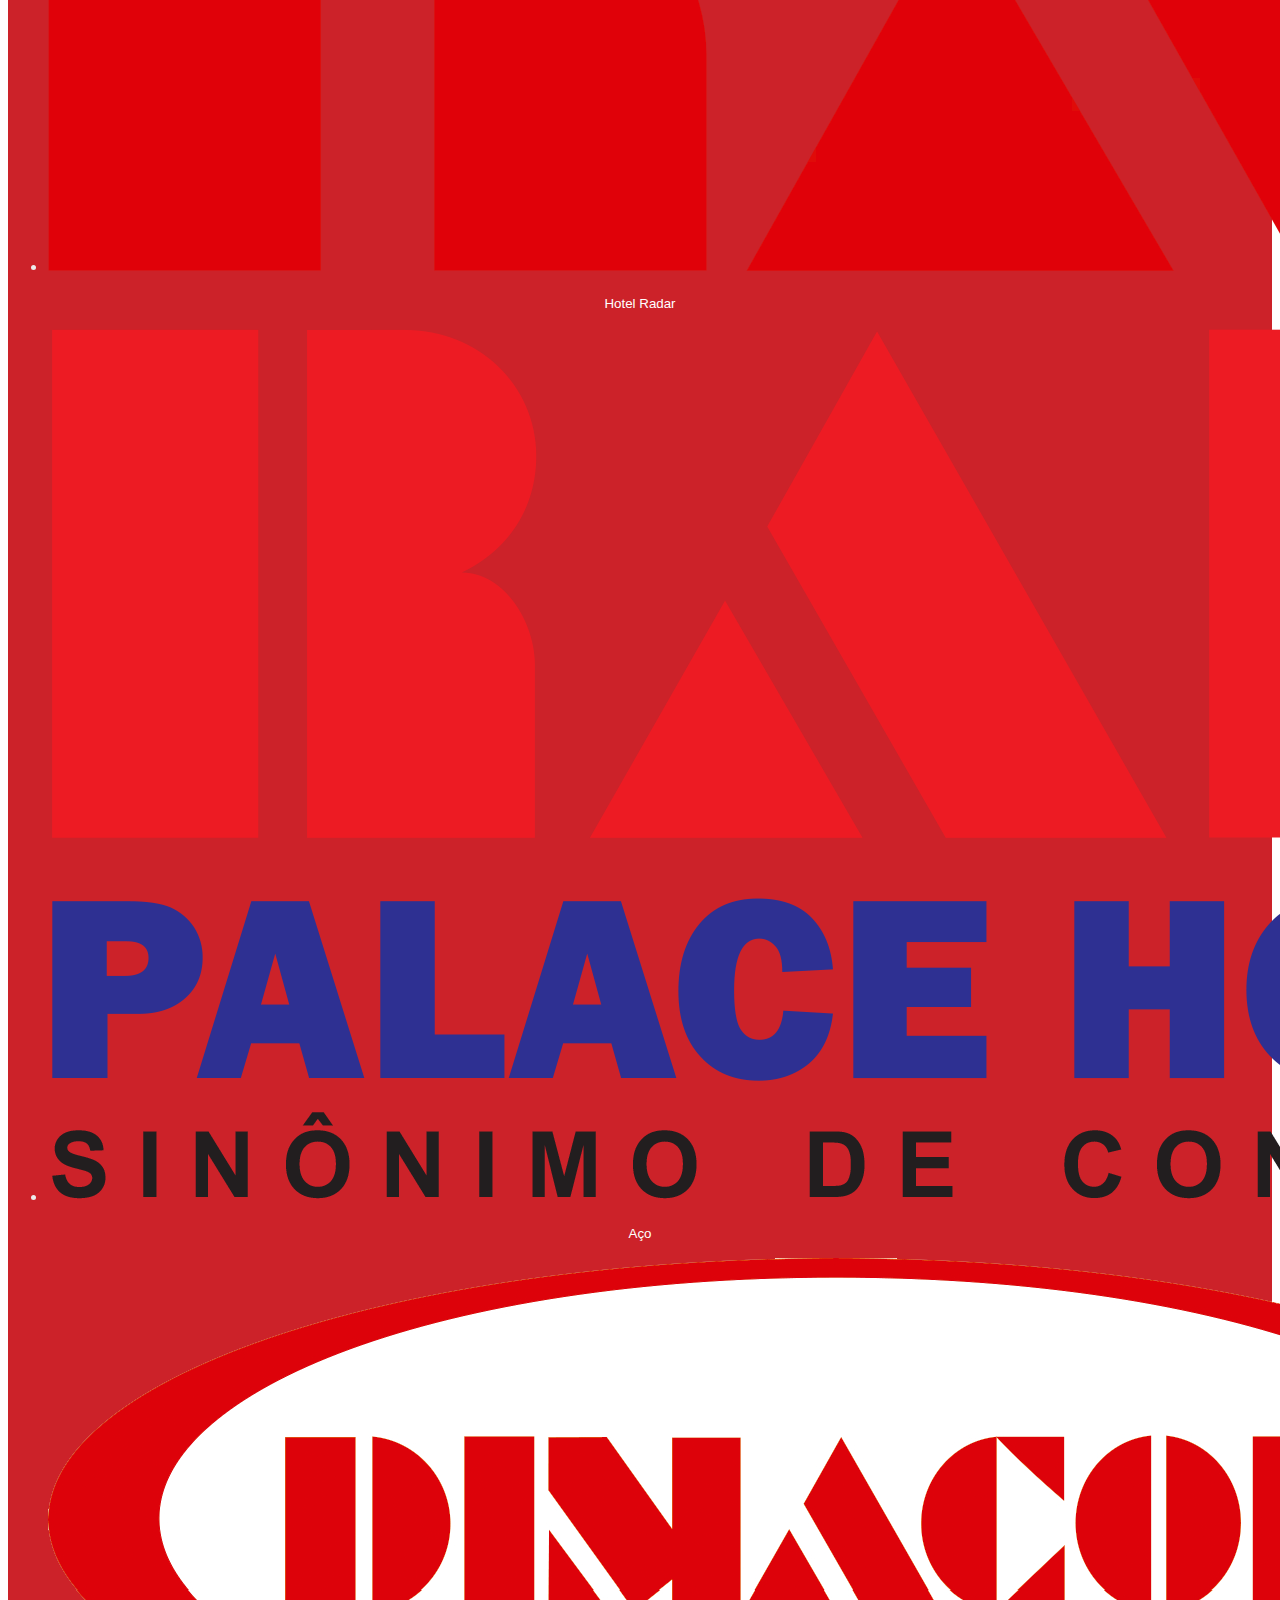
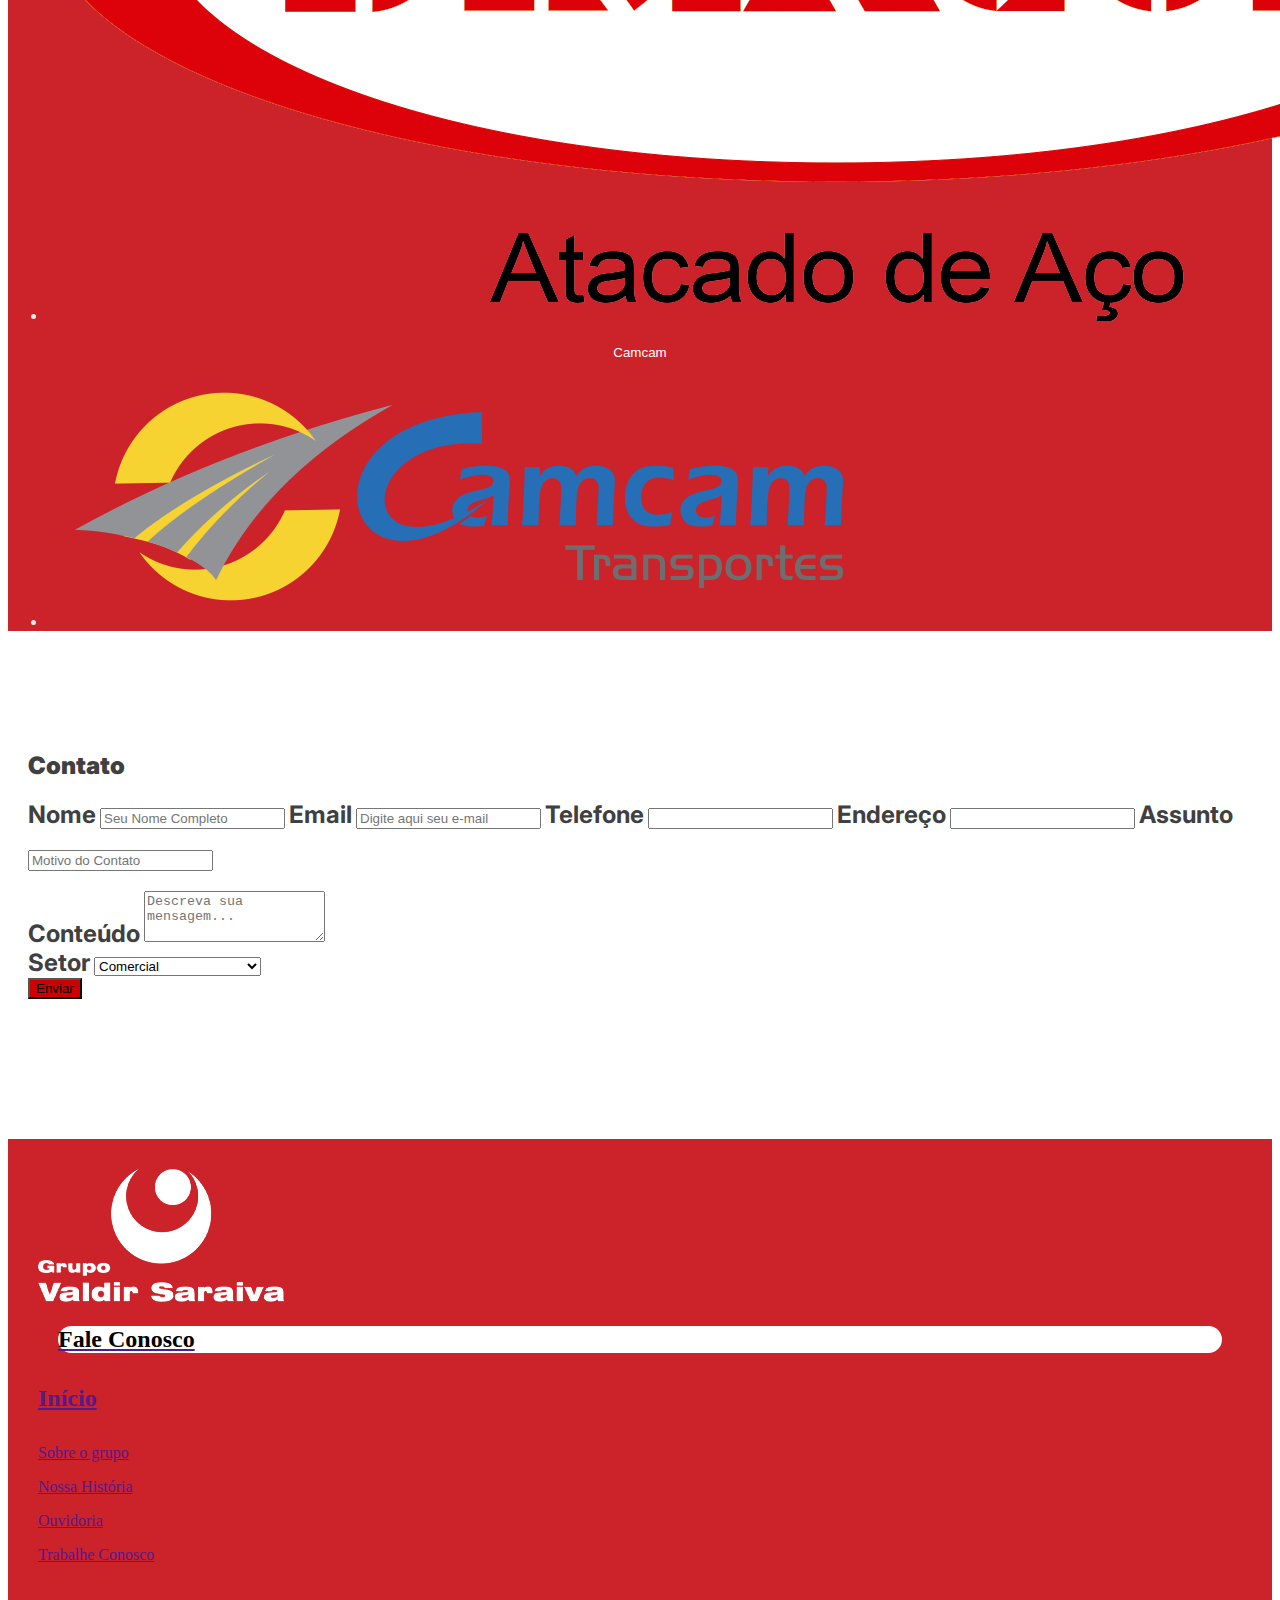
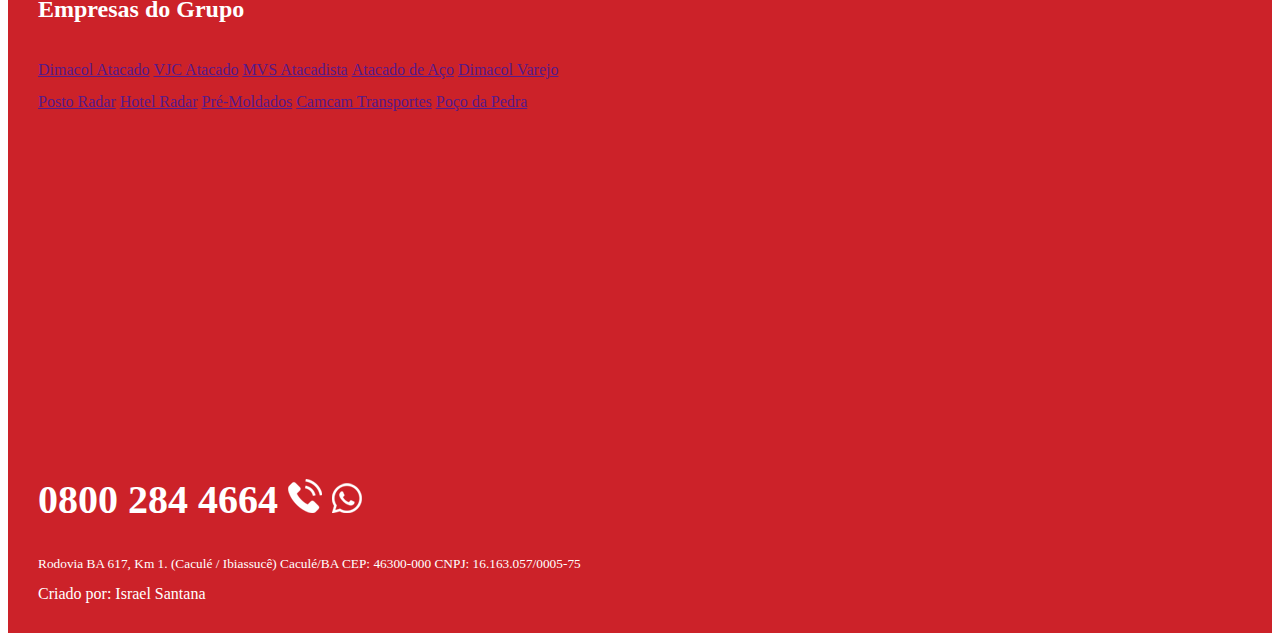
==== commit 6f0ec599: "Update contato.html" ====
--- a/contato.html
+++ b/contato.html
@@ -22,7 +22,7 @@
             <nav class="navbar navbar-expand-lg bg-body-tertiary ">
                 <div class="container text-center">
                     <div class="col-12 col-sm-6 col-lg-3 ">
-                        <a class="navbar-brand" href="index.html"><img src="../img/GrupoValdirSaraivaHead.png" alt=""
+                        <a class="navbar-brand" href="index.html"><img src="img/GrupoValdirSaraivaHead.png" alt=""
                                 class="img-fluid"></a>
                     </div>
 
@@ -209,7 +209,7 @@
                                         <textarea class="form-control" name="" id="conteudo-form" rows="3"
                                             placeholder="Descreva sua mensagem..."></textarea>
                                     </div>
-<!-- 
+
                                     <div class="mb-3">
                                         <label for="setores" class="form-label">Setor</label>
                                         <select class="form-select form-select-lg" name="" id="setores">
@@ -237,7 +237,7 @@
                                             <option value="">Varejo Ibiassucê</option>
                                             <option value="">Varejo Licínio</option>
                                         </select>
-                                    </div> -->
+                                    </div>
 
 
                                     <div class="float-center ">
--- a/css/estilo.css
+++ b/css/estilo.css
@@ -1,6 +1,9 @@
 @import url('https://fonts.googleapis.com/css2?family=Roboto:ital,wght@0,300;0,500;0,700;0,900;1,500&display=swap');
 
 @import url('https://fonts.googleapis.com/css2?family=Inter:wght@400;500;700;900&family=Roboto:ital,wght@0,300;0,500;0,700;0,900;1,500&display=swap');
+
+
+
 
 .header-topo {
     background-color: #ececec;
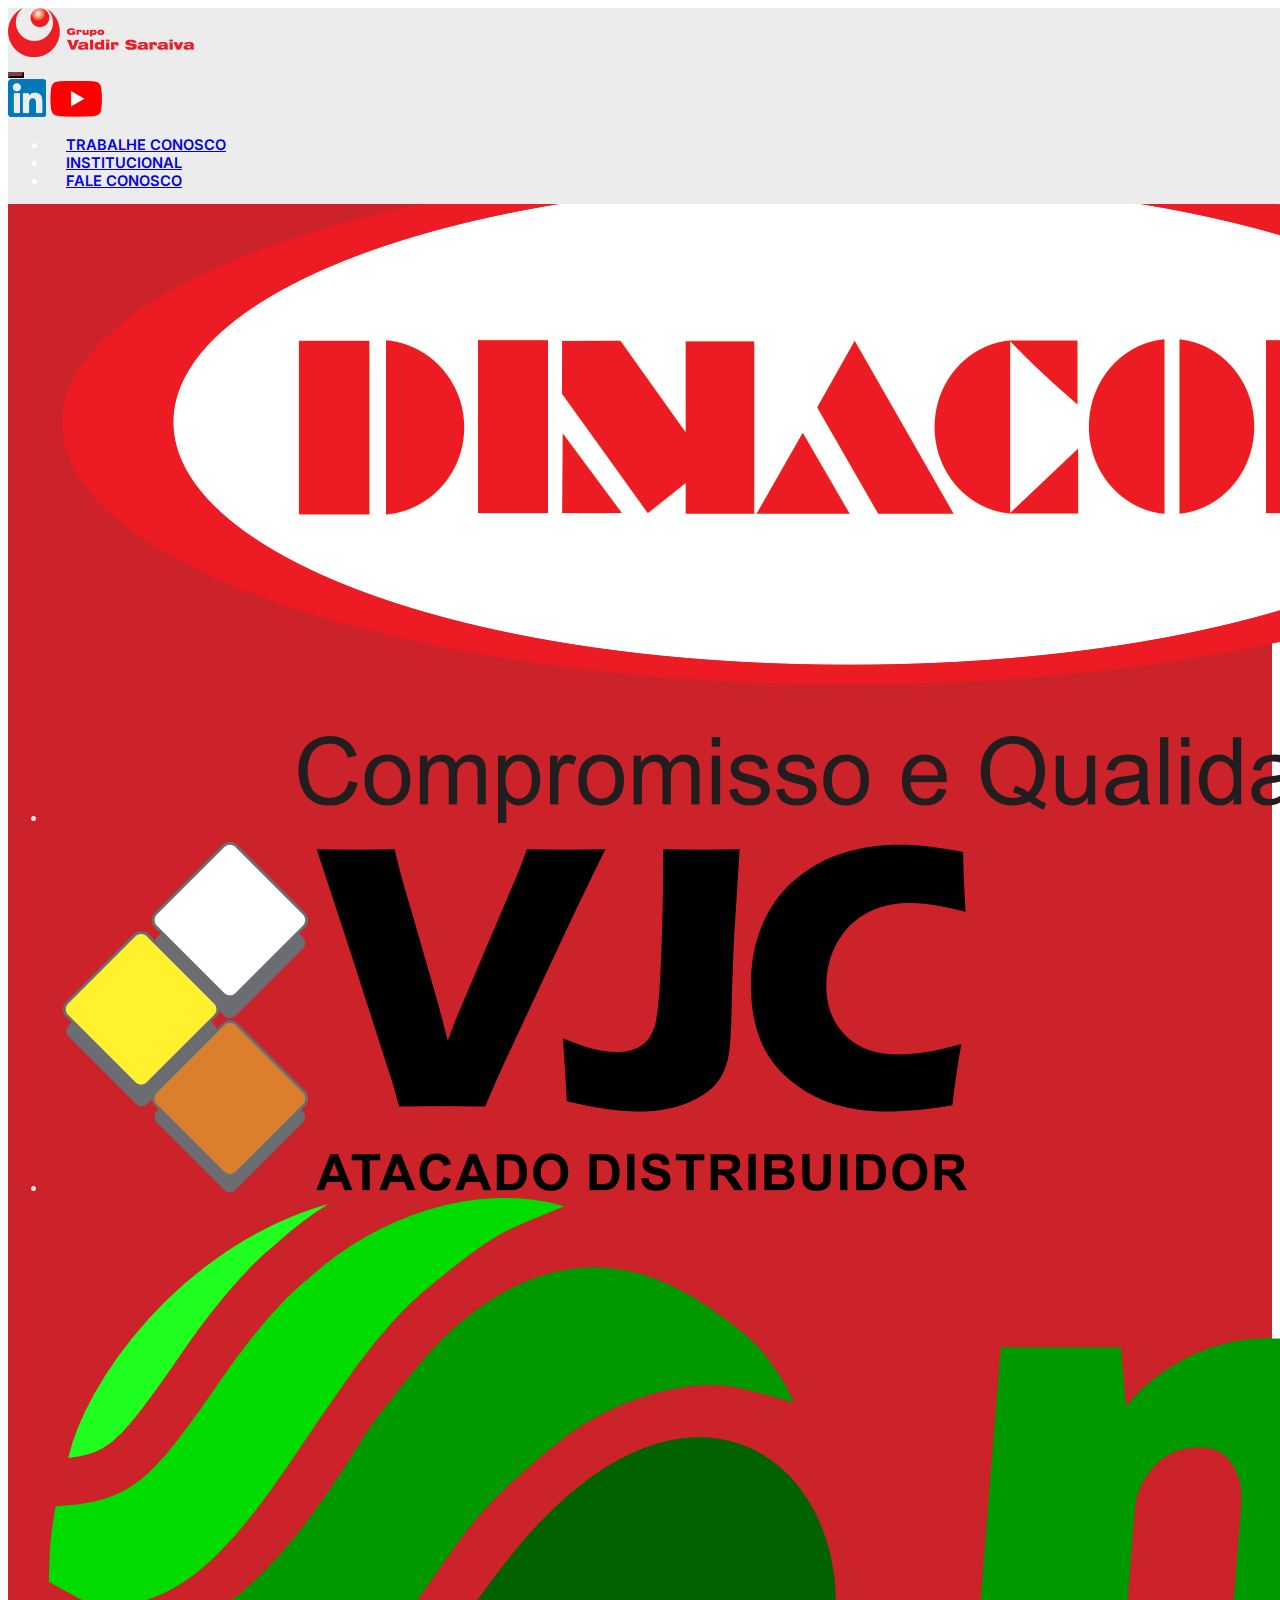
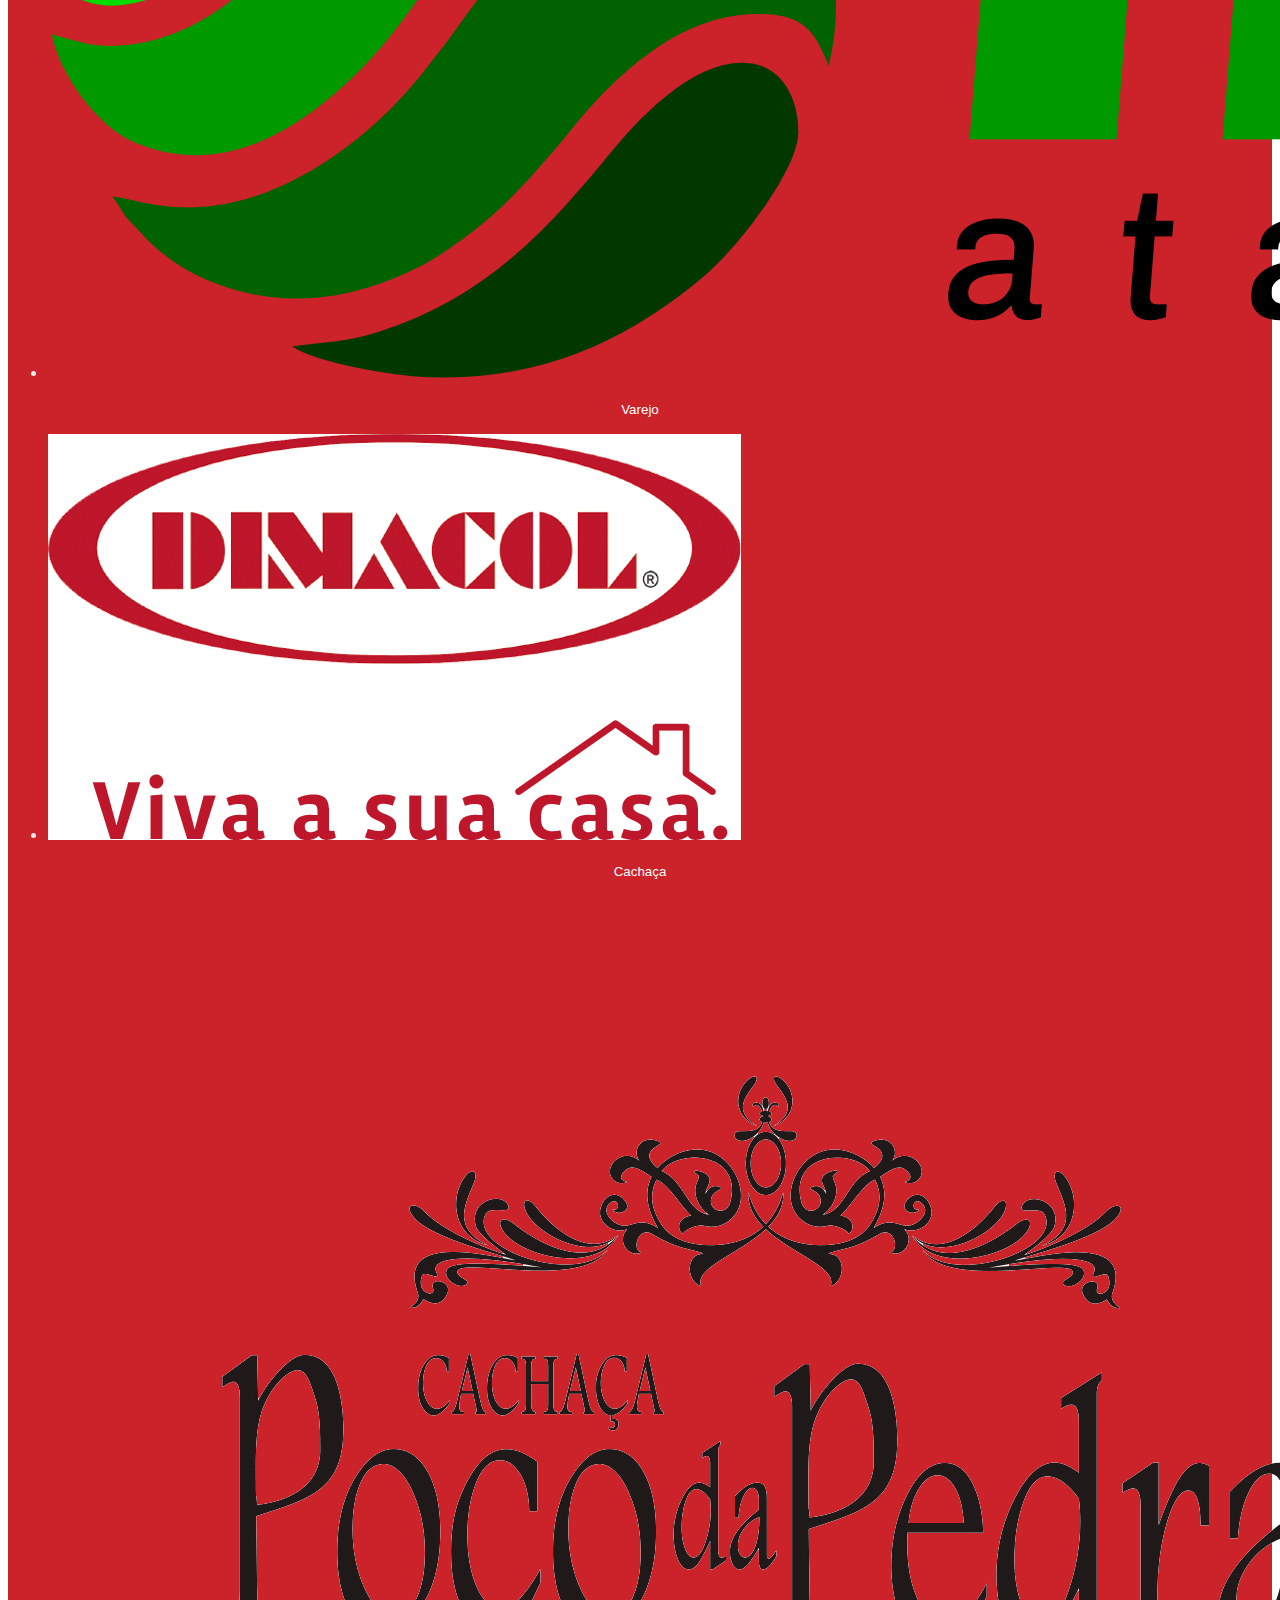
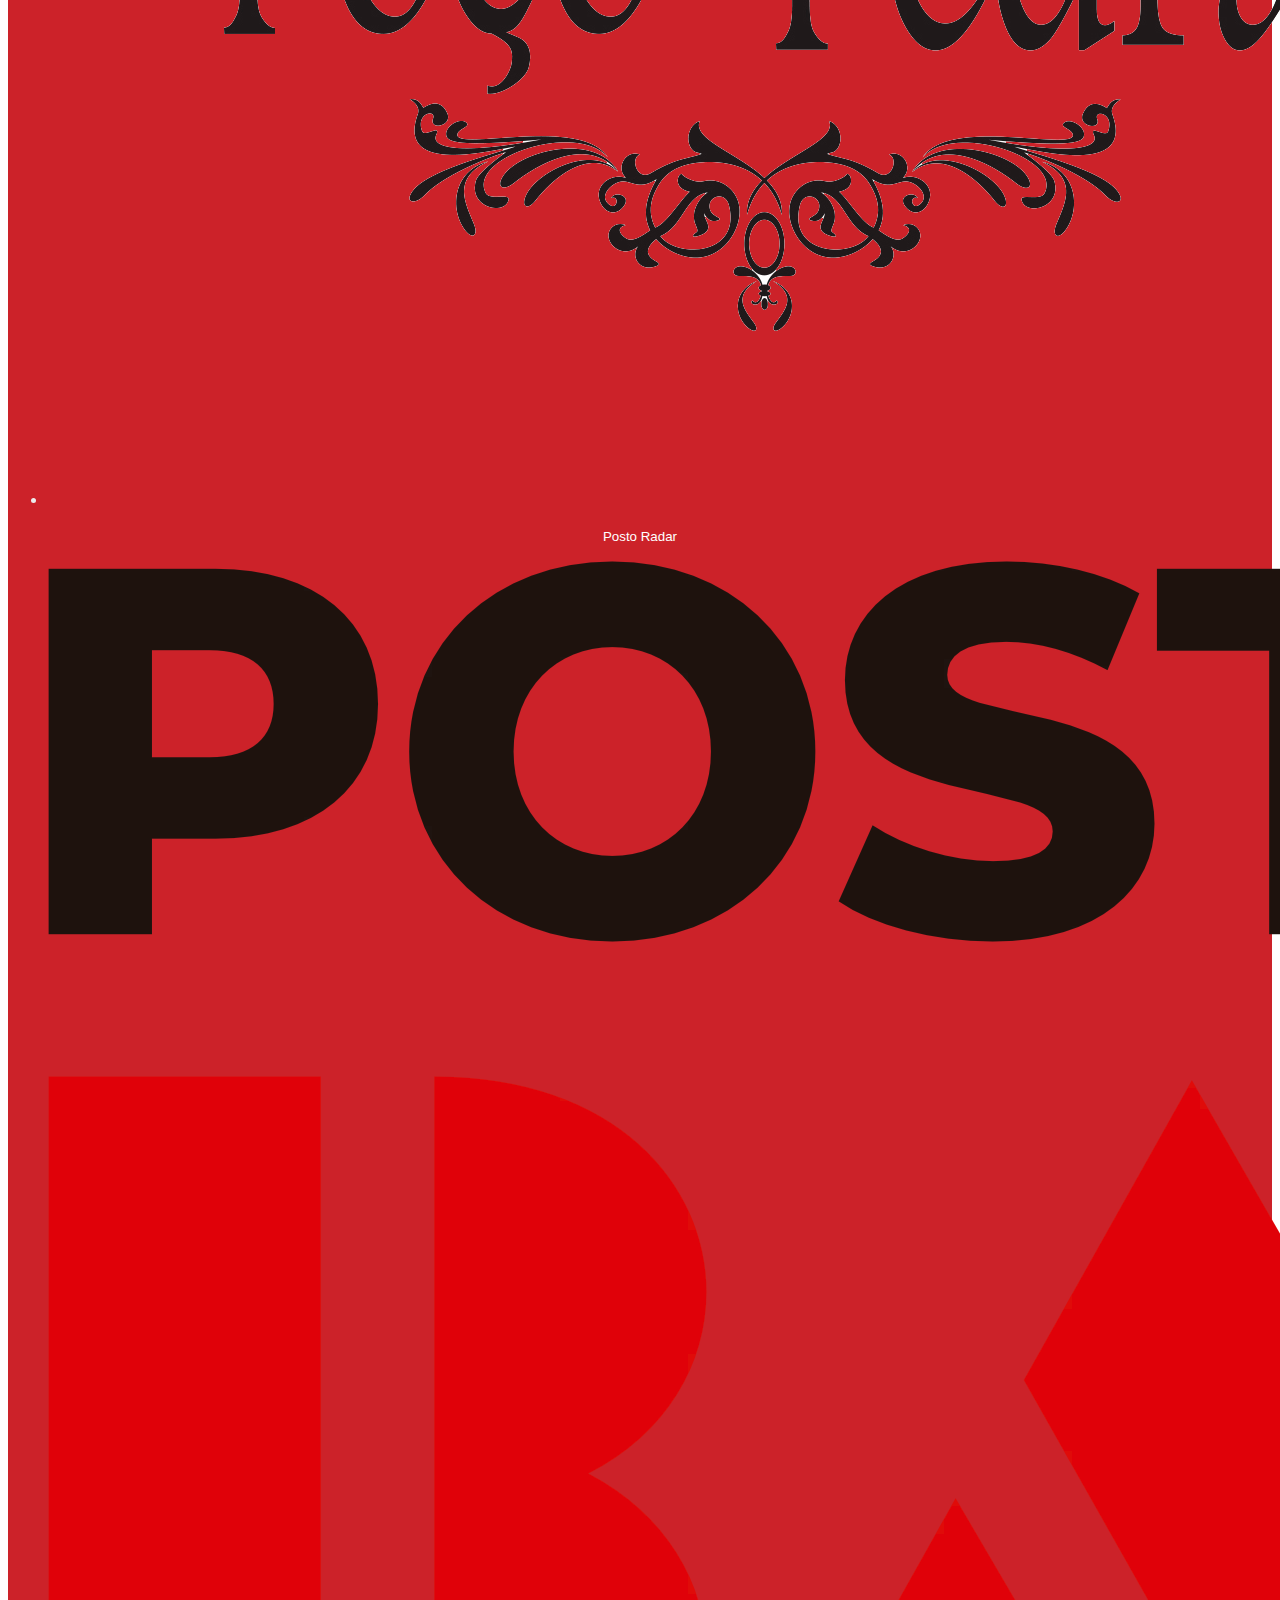
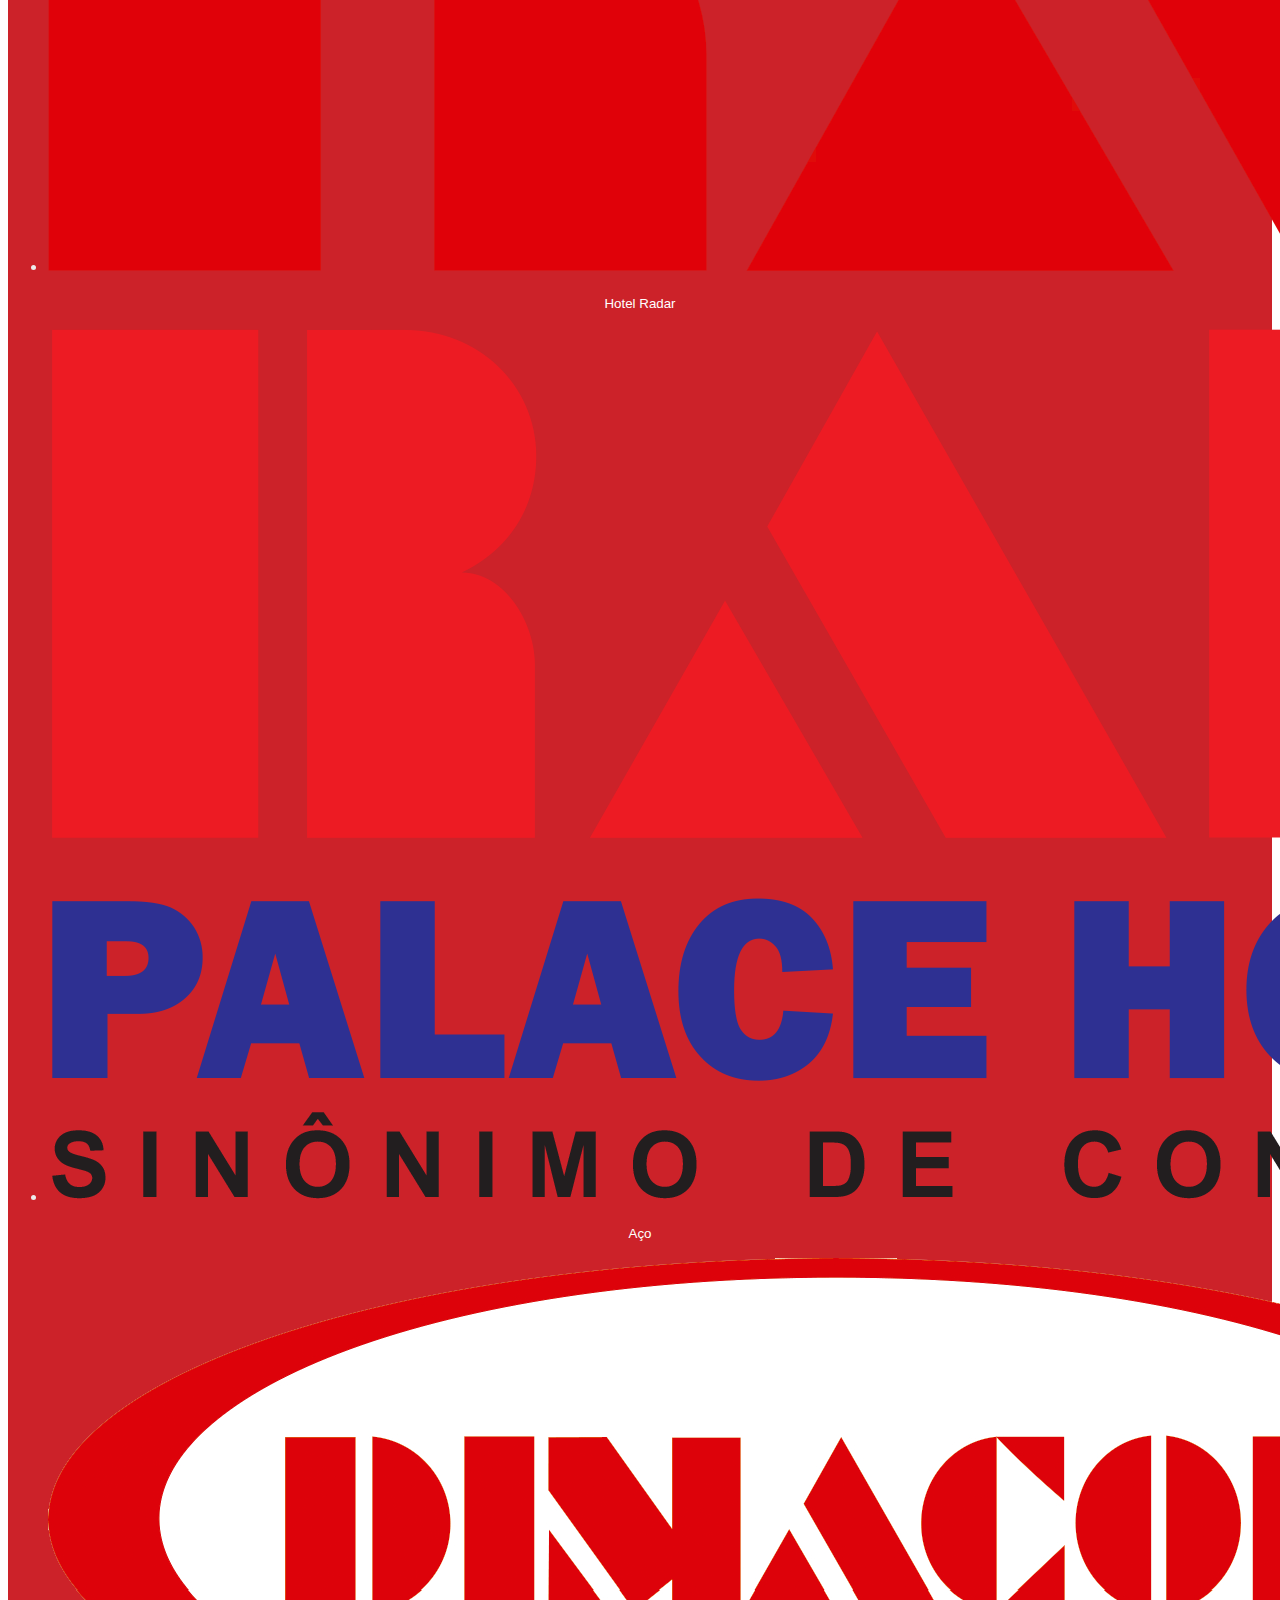
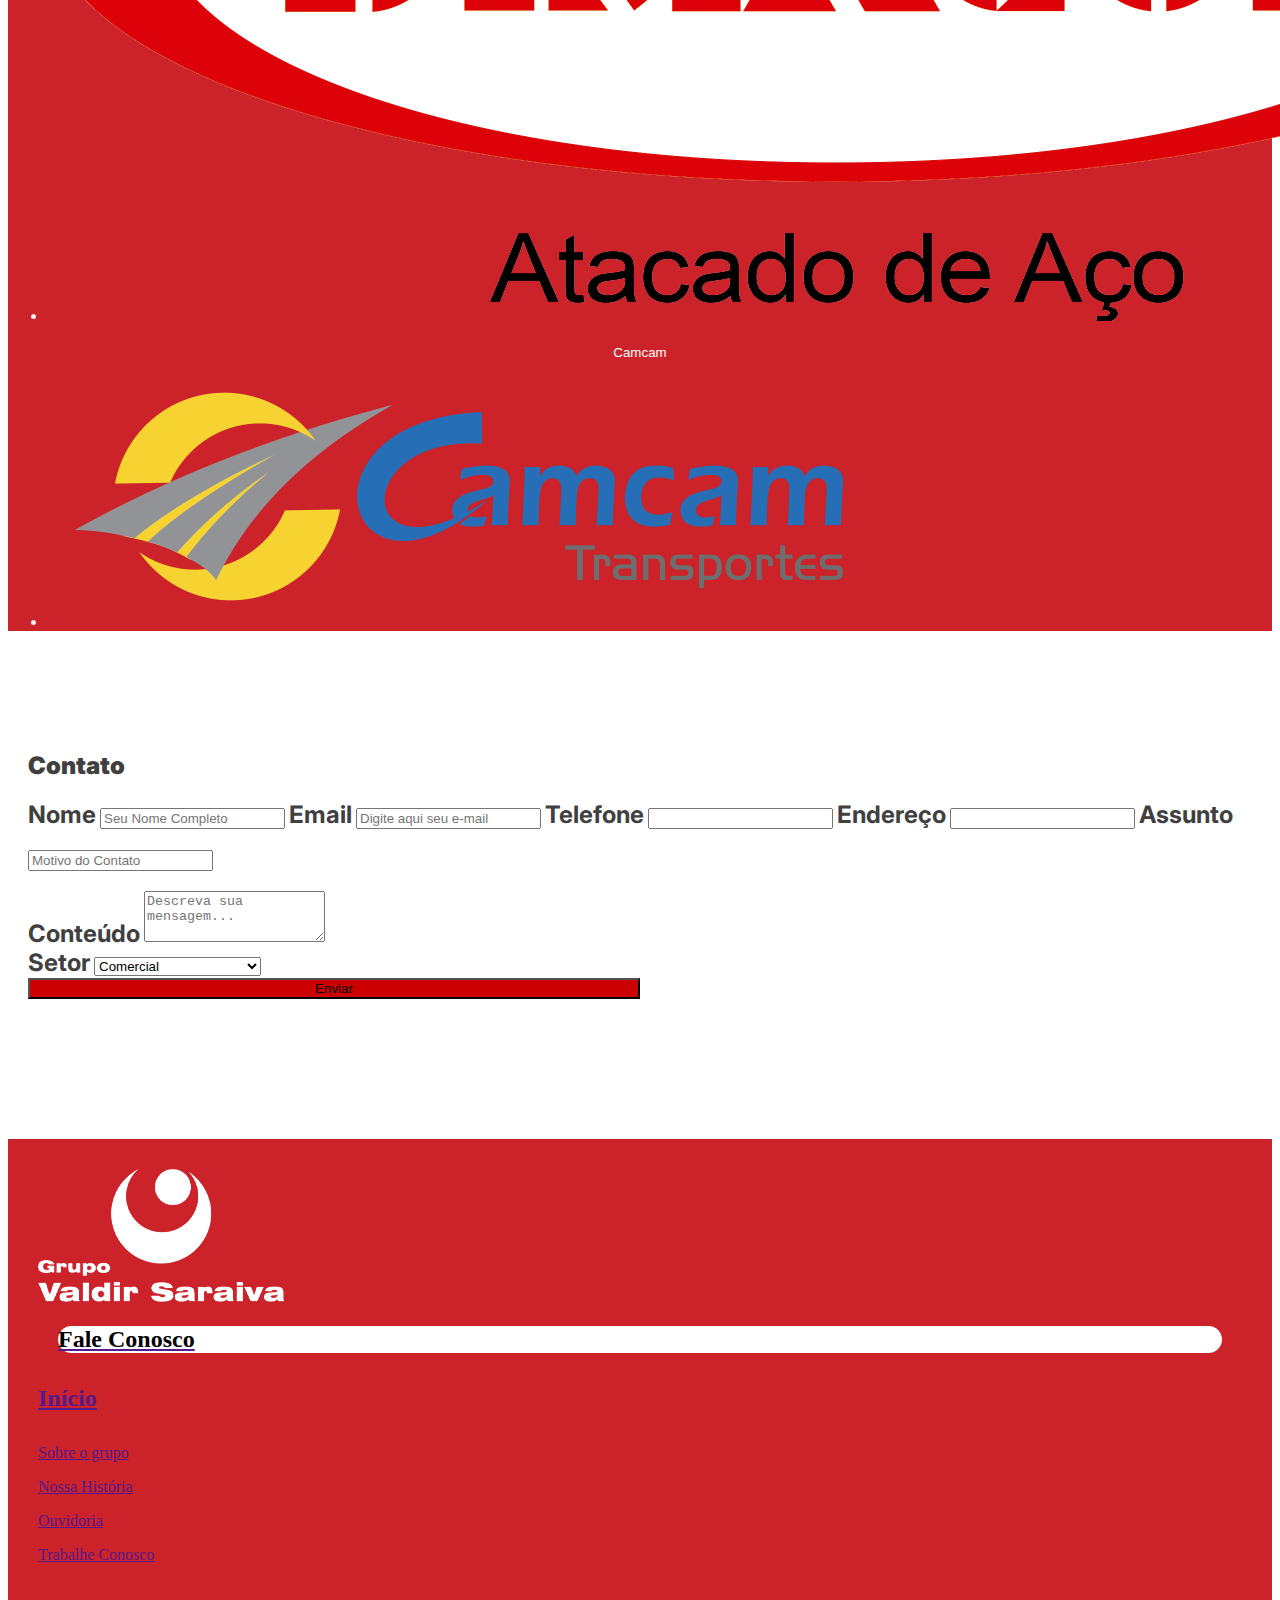
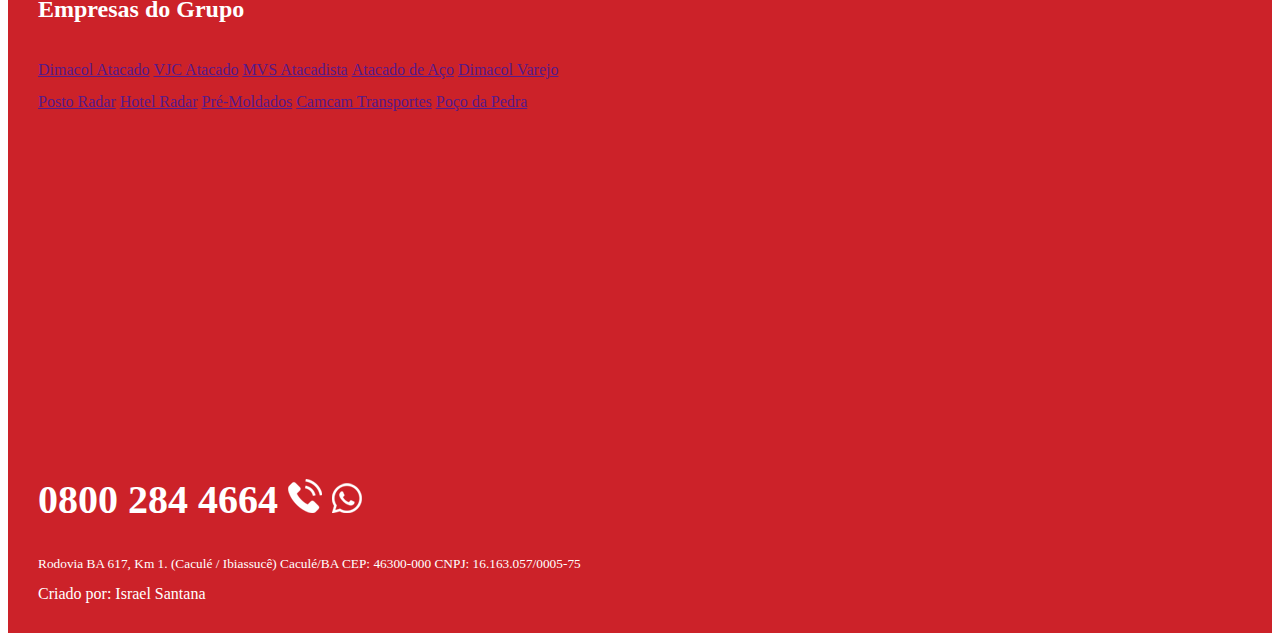
==== commit a3723c7c: "ATT. 03-10-23" ====
--- a/contato.html
+++ b/contato.html
@@ -172,7 +172,7 @@
         <div class="container-fluid contato-fluid">
             <div class="container ">
                 <div class="row justify-content-center ">
-                    <div class="col-12 col-lg-6 shadow-lg contato">
+                    <div class="col-11 col-lg-8 shadow-lg contato">
                         <div class="row justify-content-center">
                             <div class="col-12 col-lg-10">
                                 <h2 class="text-center">Contato</h2>
@@ -240,10 +240,10 @@
                                     </div>
 
 
-                                    <div class="float-center ">
+                                    <div class="text-center ">
                                         <!-- Submit button -->
                                         <input type="submit" name="submit" value="Enviar" class="btn btn-primary"
-                                            style="background-color: #cc0000 ;"></input>
+                                            style="background-color: #cc0000; width: 50%;"></input>
                                     </div>
                                 </form>
                             </div>
